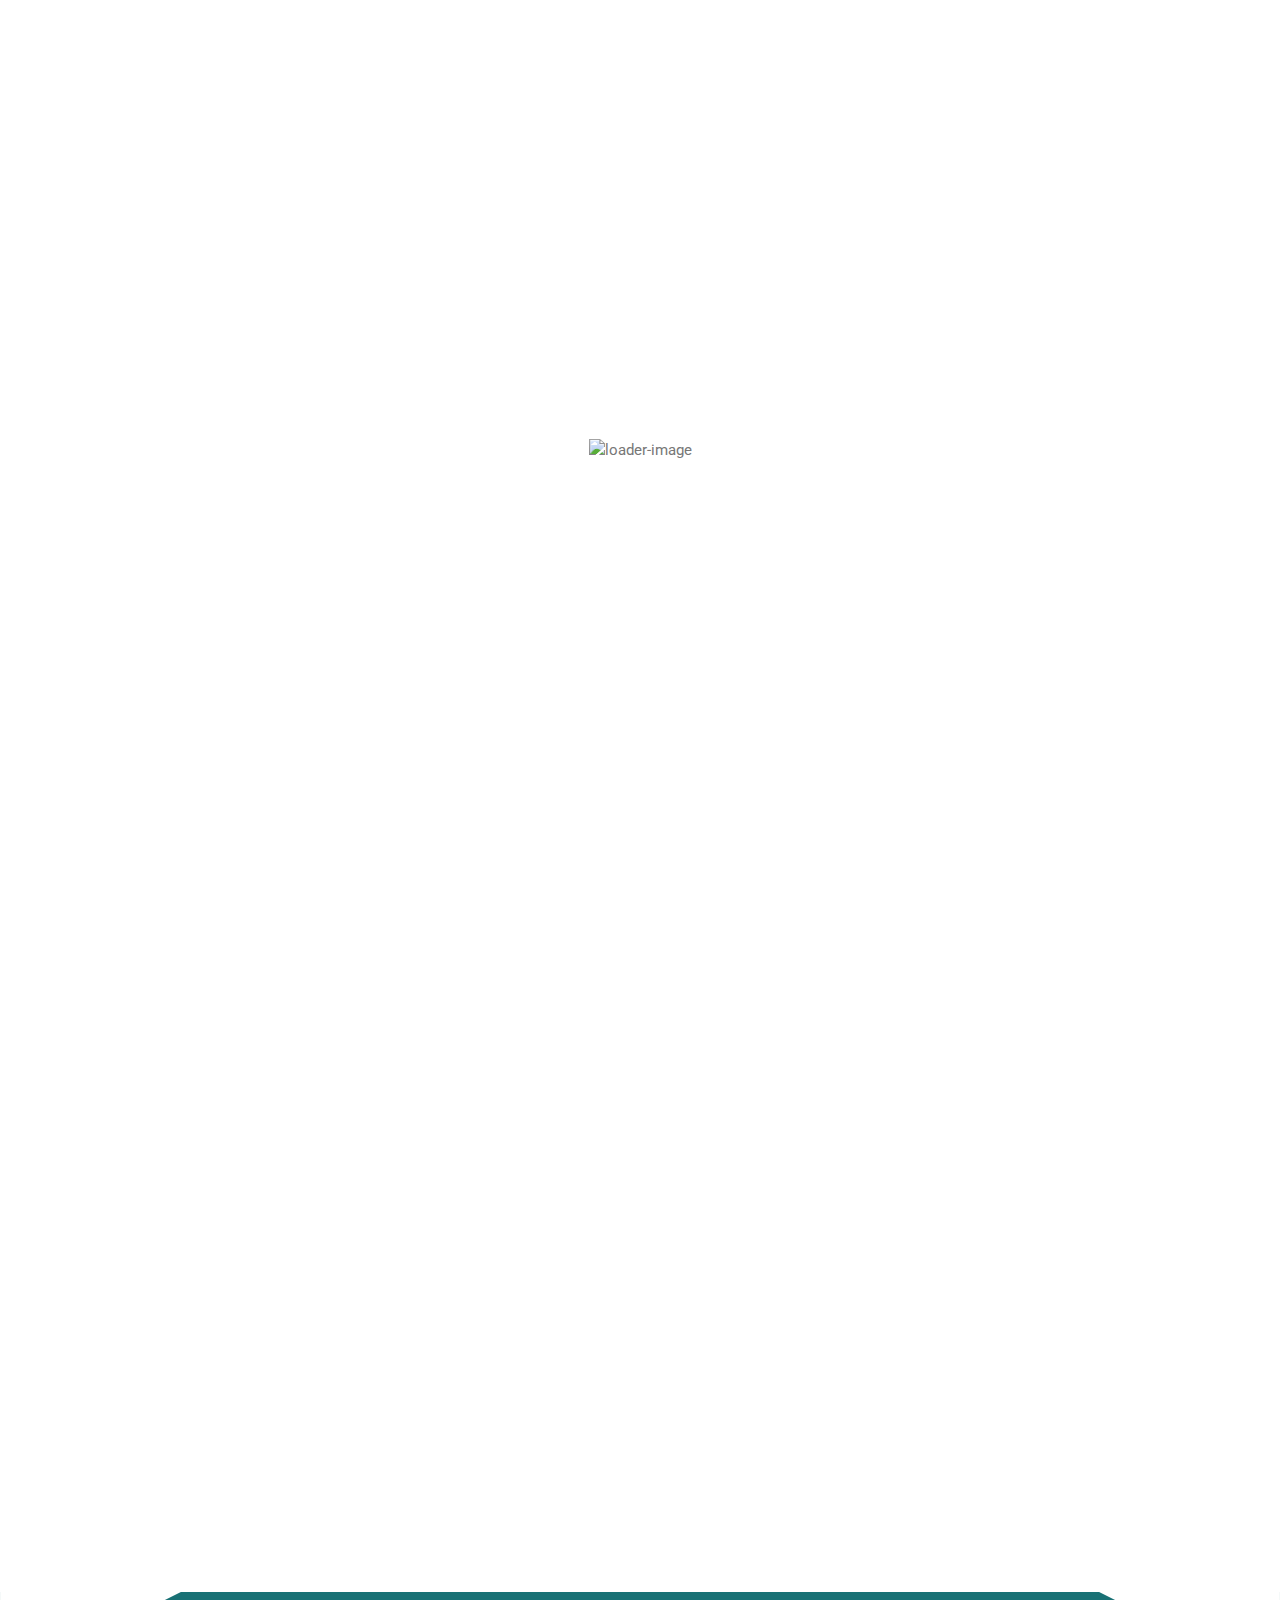
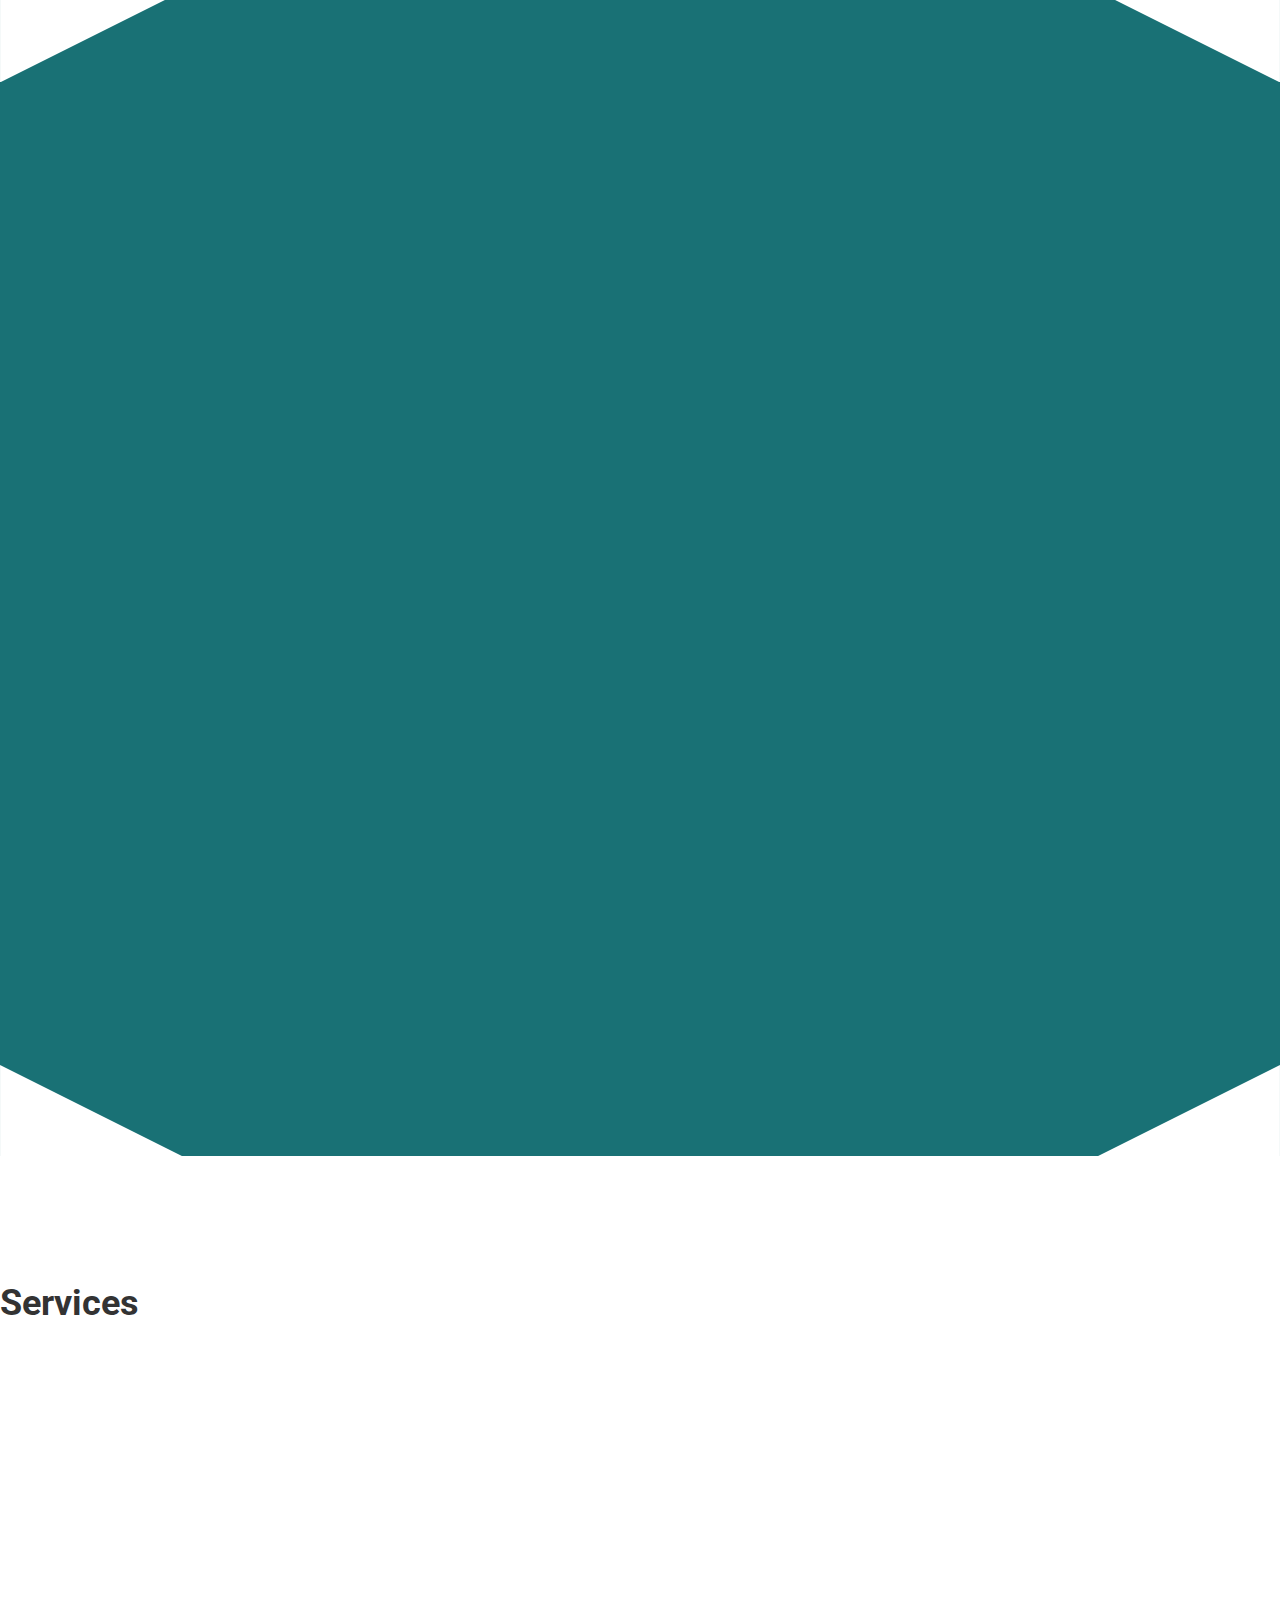
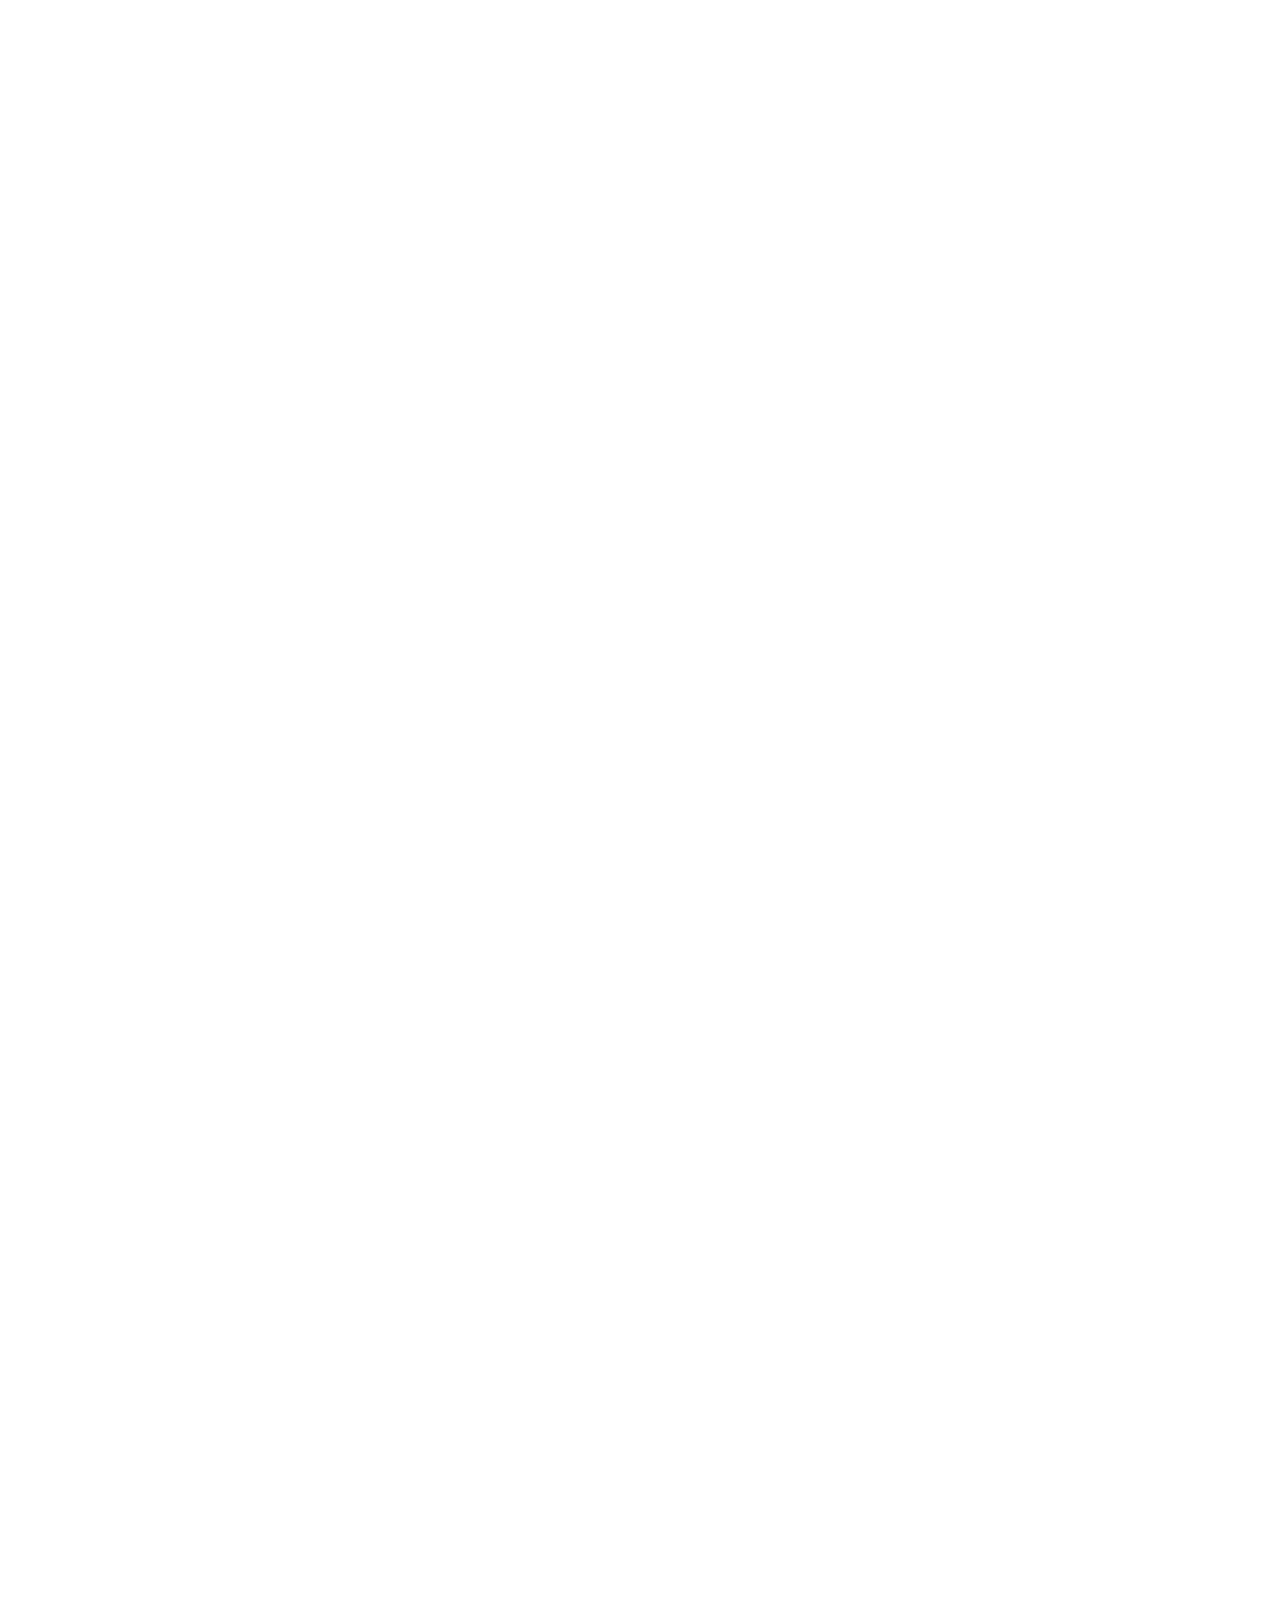
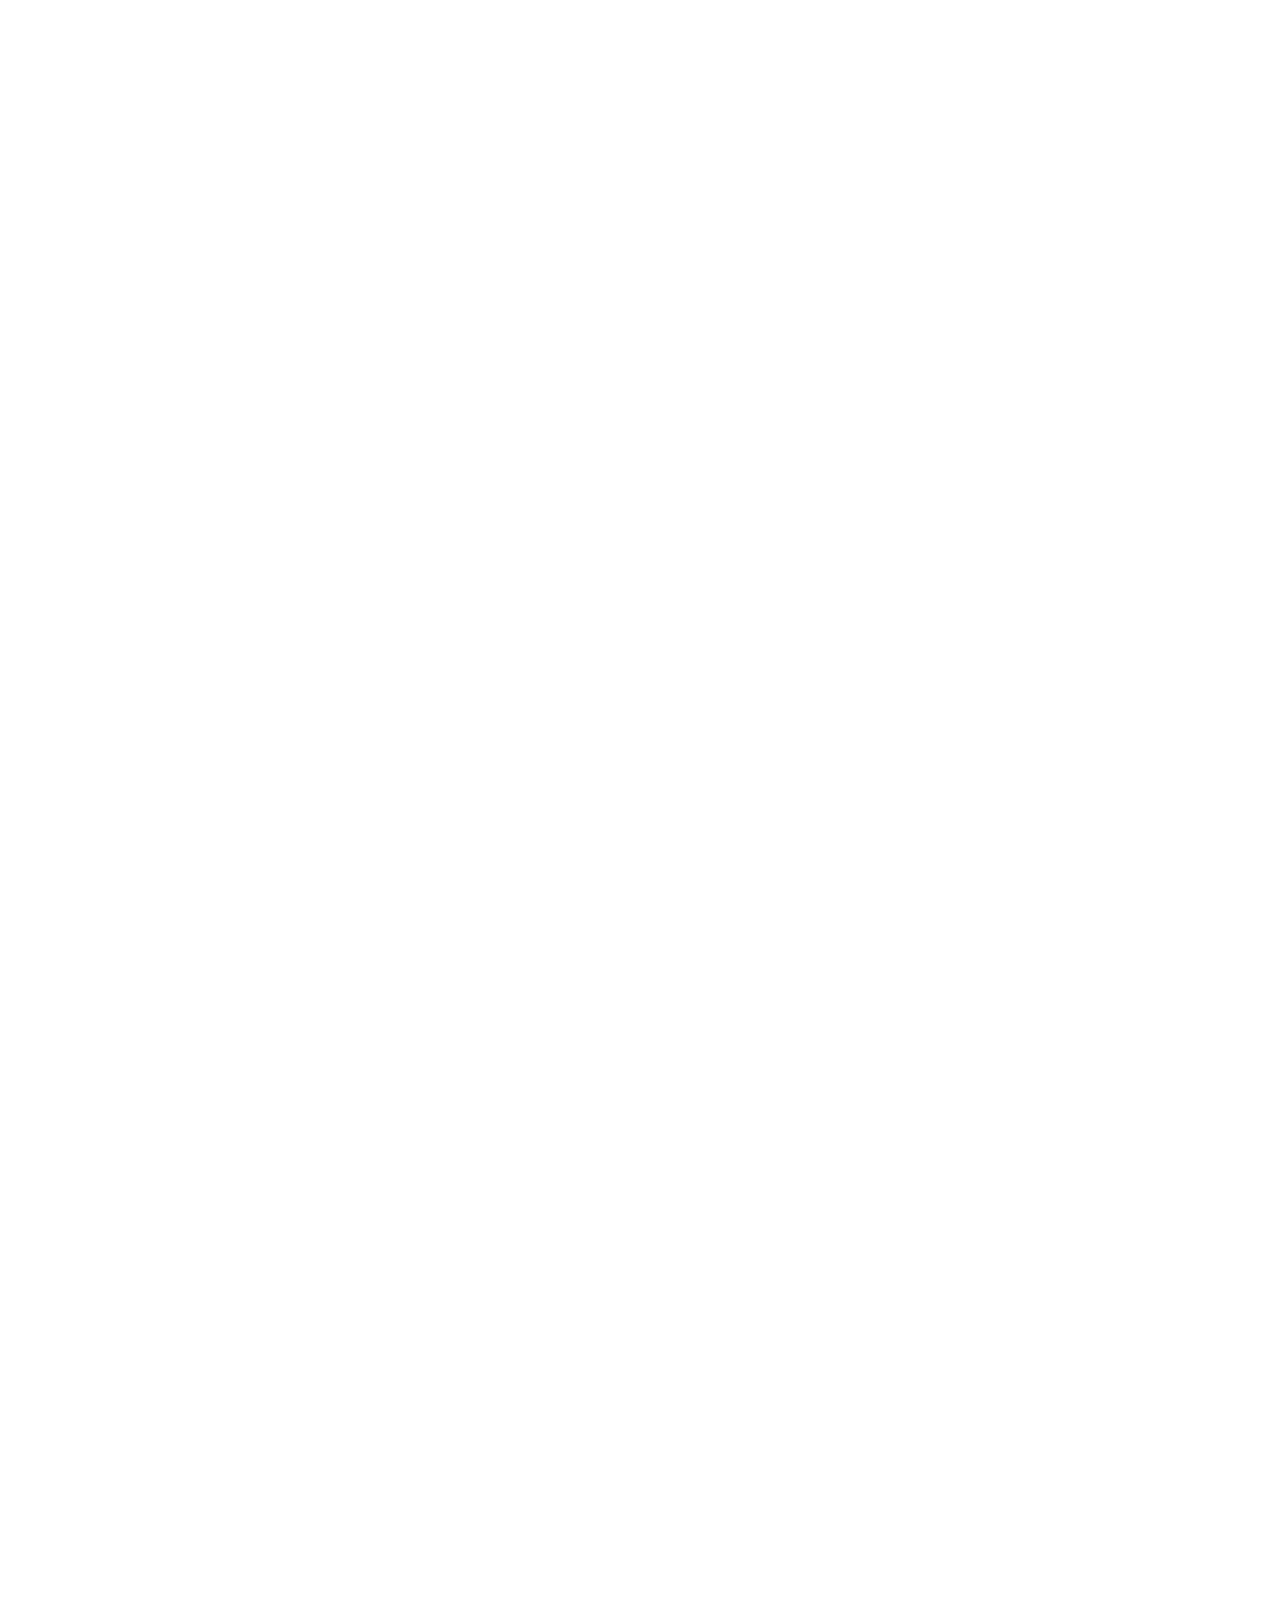
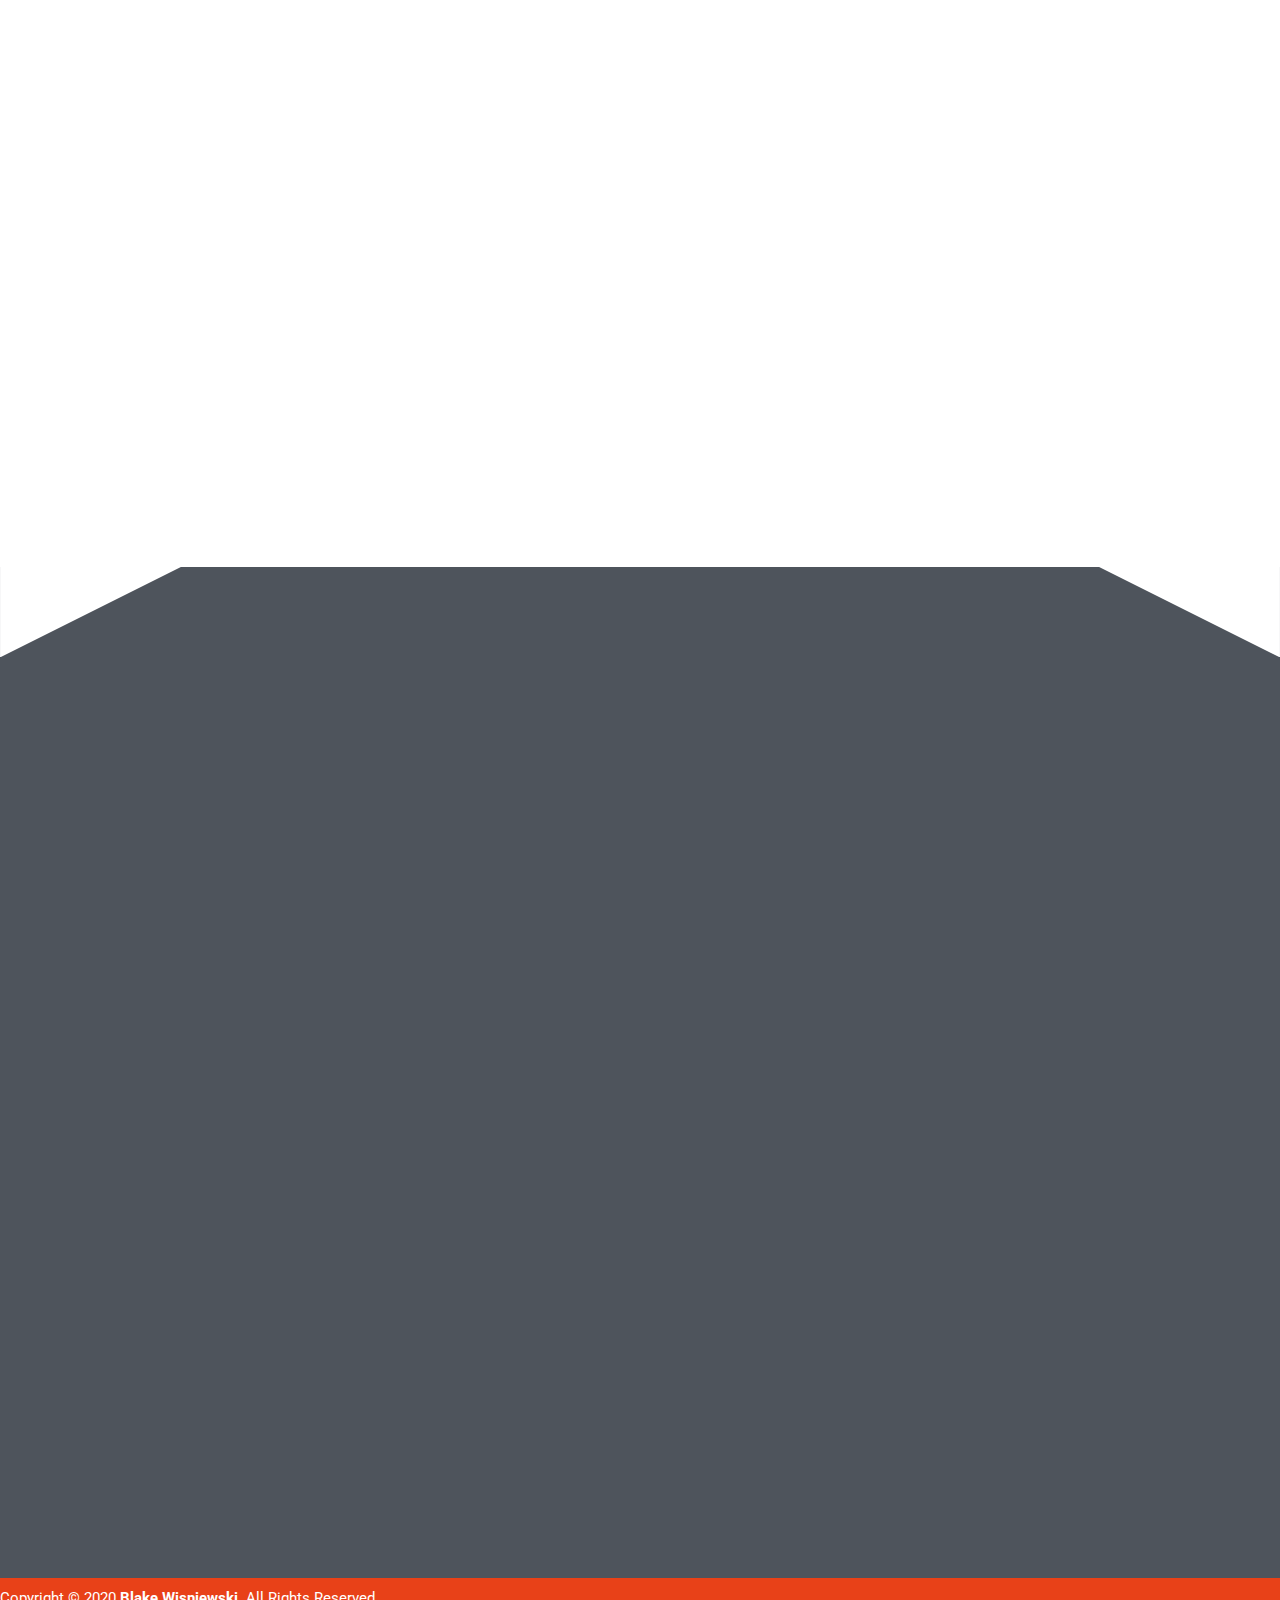
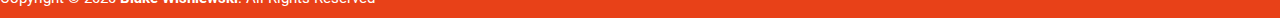
==== index.html @ ac32eb5a "made changes to portfolio and contact section" ====
<!DOCTYPE html>
<html lang="en">
<head>
	<meta charset="UTF-8">
	<meta name="viewport" content="width=device-width, initial-scale=1.0">
	<title>Blake Wisniewski Portfolio</title>

	<!-- additional css file links -->
	<link rel="stylesheet" type="text/css" href="css/bootstrap.min.css">
	<link href="https://fonts.googleapis.com/css?family=Roboto:400,400i,700" rel="stylesheet"> 
	<link rel="stylesheet" type="text/css" href="css/font-awesome.min.css">
	<link rel="stylesheet" type="text/css" href="css/owl.carousel.min.css">
	<link rel="stylesheet" type="text/css" href="css/animate.css">
	<link rel="stylesheet" type="text/css" href="style.css">
	<link rel="stylesheet" type="text/css" href="css/responsive.css">
	<script type="text/javascript" src="js/respond.js"></script>
</head>
<body>

<div class="loader">
	<img src="img/loader.gif" alt="loader-image">
</div>

<header id="header">
	<div class="container">
		<div class="row">
			<nav class="navbar navbar-expand-lg full-width">
				<a class="navbar-brand animation" href="#" data-animation="fadeInLeft">Blake Wisniewski</a>
				<button type="button" class="navbar-toggler" data-toggle="collapse" data-target="#menu" aria-controls="menu" aria-expanded="false" aria-label="ToggleNavigation">
					<span class="navbar-toggler-icon"></span>
				</button>
				<div class="collapse navbar-collapse" id="menu">
					<ul class="navbar-nav ml-auto animation" data-animation="fadeInRight">
						<li class="nav-item active"><a href="#main" class="nav-link">Home</a></li>
						<li class="nav-item"><a href="#about" class="nav-link">About</a></li>
						
						<li class="nav-item"><a href="#services" class="nav-link">Services</a></li>
						<li class="nav-item"><a href="#portfolio" class="nav-link">Projects</a></li>
						<li class="nav-item"><a href="#testimonials" class="nav-link">Testimonials</a></li>						
						<li class="nav-item"><a href="#contact" class="nav-link">Contact</a></li>
					</ul>
				</div>
				
			</nav>
		</div>
	</div>
</header>

<section class="main d-flex justify-content-center" id="main">


	<div id="myparticles"></div>

	<div class="main-content align-self-center">
		<div class="welcome">Blake Wisniewski</div>
		<div class="type">Software Engineer<span class="mytext"></span></div>
		<div class="social-icons" style="font-size: 1.3rem;">
			<a href="https://github.com/WisniewskiBlake"><i class="fa fa-github"></i></a>
			<a href="https://www.youtube.com/channel/UCcZW8bGVTz_KKgb-K15yg3g"><i class="fa fa-youtube"></i></a>			
			<a href="https://www.linkedin.com/in/blake-wisniewski/"><i class="fa fa-linkedin"></i></a>
			<a href="https://twitter.com/CodeWizard3"><i class="fa fa-twitter"></i></a>
			
		</div>

		<a class="cta cta-portfolio" href="#portfolio">Projects</a>
		<a class="cta cta-contact" href="#contact">Contact</a>
	</div>

	<svg viewBox="0 0 1400 100" class="svg-bottom">
		<polygon points="0,0 200,100 1200,100 1400,0 1400,100 0,100 0,0" style="fill:white";>
	</svg>
	
</section>


<!-- about section -->
<section class="section-padding about" id="about">
	<div class="container">
		<div class="row">
			<div class="col-md-5">
				<img src="img/proPic.jpg" class="img-fluid animation" alt="about image" data-animation="zoomIn">
			</div>
			<div class="col-md-7 animation" data-animation="fadeInRight">
				<h3>About Me</h3>
				<h5>Software Engineering</h5>
				<p>I am both a self-taught and formally schooled programmer, with a wide array of experience including multi-platform mobile development, 
					software architecture and design, machine learning, and web development.
				</p>
				<p>As a tenacious and self-taught programmer, I use continuous iteration to produce results quickly and improve my product effectively. 
					My track record has proven I an adept and passionate learner
					, as well as a talented engineer with a drive to succeed.</p>
				<p>I have contributed to open source projects, worked on Agile engineering teams, and always stay attuned to the newest frameworks.</p>
				<div class="about-social-icons" style="font-size: 1.3rem;">
					<a href="https://github.com/WisniewskiBlake"><i class="fa fa-github"></i></a>
					<a href="https://www.youtube.com/channel/UCcZW8bGVTz_KKgb-K15yg3g"><i class="fa fa-youtube"></i></a>			
					<a href="https://www.linkedin.com/in/blake-wisniewski/"><i class="fa fa-linkedin"></i></a>
					<a href="https://twitter.com/CodeWizard3"><i class="fa fa-twitter"></i></a>
				</div>

				<a class="about-contact" href="#contact">Contact Me</a>
			</div>
		</div>
	</div>
	
</section>

<!-- exp-skills -->

<section class="section-padding exp-skills" id="skills">

		<svg viewBox="0 0 1400 100" class="svg-top">
			<polygon points="0,100 200,0 1200,0 1400,100 1400,0 0,0 0,100" style="fill:white";>
		</svg>

		<div class="container">
			<div class="row">
				<div class="col-md-4 education animation" data-animation="fadeInLeft">
					<div class="section-header">
						<h3>Education</h3>
					</div>
					
					<ul>
						<li>
							<h5>Bachelor Of Science - Computer Science</h5>
							<div><strong>Saginaw Valley State University - May 2020</strong></div>
						</li>
					</ul>
				</div>

				<div class="col-md-4 experience animation" data-animation="fadeInLeft">
					<div class="section-header">
						<h3>Experience</h3>
					</div>
					<ul>
						<li>
							<h5>Software Engineer Intern</h5>
							<h6><em>2018-2019</em></h6>
							<div><strong>Caravan Facilities Management</strong></div>
						</li>

						<li>
							<h5>Graduate Teaching Assistant</h5>
							<h6><em>Fall 2018</em></h6>
							<div><strong>Saginaw Valley State University</strong></div>
						</li>
					</ul>
				</div>

				<div class="col-md-4 skills animation" data-animation="fadeInLeft">
					<div class="section-header">
						<h3>Skills</h3>
					</div>
					<ul>
						<li>
							<h6>JavaScript</h6>
							<div class="progress-content">
								<div class="skill-progress" data-progress="90">
								</div>
							</div>
						</li>

						<li>
							<h6>Java</h6>
							<div class="progress-content">
								<div class="skill-progress" data-progress="95">
								</div>
							</div>
						</li>
						<li>
							<h6>PHP/MySQL</h6>
							<div class="progress-content">
								<div class="skill-progress" data-progress="85">
								</div>
							</div>
						</li>

						<li>
							<h6>Python</h6>
							<div class="progress-content">
								<div class="skill-progress" data-progress="90">
								</div>
							</div>
						</li>

						

						<li>
							<h6>C++</h6>
							<div class="progress-content">
								<div class="skill-progress" data-progress="85">
								</div>
							</div>
						</li>



					</ul>
				</div>


			</div>
		</div>

		<svg viewBox="0 0 1400 100" class="svg-bottom">
			<polygon points="0,0 200,100 1200,100 1400,0 1400,100 0,100 0,0" style="fill:white";>
		</svg>
	
</section>

<!-- services section -->

<section class="services section-padding" id="services">

	<div class="container">
		<div class="row">
			<div class="section-header text-center full-width">
				<h3>Services</h3>
			</div>
		</div>
		<div class="services-content">
			<div class="row animation" data-animation="fadeInLeft">
				<div class="col-lg-4 text-center">
					<div class="service-single">
						<div class="icon-container d-flex justify-content-center">
							<h5 class="service-icon"><i class="fa fa-laptop"></i></h5>
						</div>
						<h5 class="service-name">Full Stack Development</h5>
						<p class="service-description">Full stack development is at the forefront of my professional and 
							personal experience. I have full stack developed many Android, iOS, and web applications. Architecting and designing both the 
							front and back end of applications is a challenge, and that is what draws me in.</p>
					</div>
				</div>

				<div class="col-lg-4 text-center">
					<div class="service-single">
						<div class="icon-container d-flex justify-content-center">
							<h5 class="service-icon"><i class="fa fa-list-ul"></i></h5>
						</div>
						<h5 class="service-name">Architectural Design</h5>
						<p class="service-description">Software architecture is my favorite part of programming. I thrive at logical planning and software design.
							I have personally architected professional software and all of my personal projects. This includes generating use cases, 
							creating diagrams, and implementing architectural patterns.
						</p>
					</div>
				</div>

				<div class="col-lg-4 text-center">
					<div class="service-single">
						<div class="icon-container d-flex justify-content-center">
							<h5 class="service-icon"><i class="fa fa-line-chart"></i></h5>
						</div>
						<h5 class="service-name">Machine Learning</h5>
						<p class="service-description">An extensive part of my experience with Python directly deals with writing machine 
							learning algorithms. As such, I am confident deploying A.I. into any application that can use it. Detailed in Projects, 
							I have built CNNs, ANNs, RNNs, a Boltzmann Machine, and Auto Encoder.</p>
					</div>
				</div>
			</div>

			<div class="row animation" data-animation="fadeInRight">
				<div class="col-lg-4 text-center">
					<div class="service-single">
						<div class="icon-container d-flex justify-content-center">
							<h5 class="service-icon"><i class="fa fa-briefcase"></i></h5>
						</div>
						<h5 class="service-name">Web Development</h5>
						<p class="service-description">Through personal projects, class work, and professional experience, I have garnered a great amount of web development 
							experience. Largely using JavaScript and Python, I have designed and developed 5+ websites and web applications that are both
							 scalable, clean, and maintainable.
						</p>
					</div>
				</div>

				<div class="col-lg-4 text-center">
					<div class="service-single">
						<div class="icon-container d-flex justify-content-center">
							<h5 class="service-icon"><i class="fa fa-cogs"></i></h5>
						</div>
						<h5 class="service-name">Agile</h5>
						<p class="service-description">I've taken part in the development of two large scale applications (E-Commerce App
							/ Environment Website), 
							which pivoted on Agile and Scrum respectively. These apps were engineered by myself and teams of 5+ people working together,
							creating maintainable, clean, and scalable software. 
						</p>
					</div>
				</div>

				<div class="col-lg-4 text-center">
					<div class="service-single">
						<div class="icon-container d-flex justify-content-center">
							<h5 class="service-icon"><i class="fa fa-leaf"></i></h5>
						</div>
						<h5 class="service-name">Mobile Development</h5>
						<p class="service-description">Designing and coding Android and iOS applications is my forte. This did not go unnoticed by 
							a professor of mine, and before I knew it, I was an assistant teacher in a graduate Mobile Computing course, as an undergraduate. I am 
							very much fluent in mobile development.
						</p>
					</div>
				</div>
			</div>
		</div>
	</div>
	
</section>

<!-- portfolio section -->
<section class="section-padding portfolio animation" id="portfolio" data-animation="fadeInUp">
	<svg viewBox="0 0 1400 100" class="svg-top">
		<polygon points="0,100 200,0 1200,0 1400,100 1400,0 0,0 0,100" style="fill:white";>
	</svg>
	<div class="container">
		<div class="row">
			<div class="section-header text-center full-width">
				<h3>Notable Projects</h3>
			</div>
		</div>
		<div class="row">
			<ul class="filter full-width text-center">
				<li data-filter="*" class="filter-active">All</li>
				<li data-filter=".web-dev">Web Development</li>
				<li data-filter=".mob-dev">Machine Learning</li>
				<li data-filter=".ml">Mobile Development</li>				
			</ul>
		</div>
		<div class="portfolio-container">
			<div class="row">
				<div class="portfolio-item col-md-3 web-dev firstpic">
					<div class="item-content text-center">
						<img src="img/portfolio/thisIsIt.png" class="img-fluid firstpic" alt="portfolio-image">
						<div class="img-overlay d-flex align-items-center">
							<div class="info full-width">
								<div class="description">Algo Visualizer - JavaScript</div>
								<div class="item-icon"><a href="https://wisniewskiblake.github.io/VisualizeAlgorithms/">Click Here For Site</a></div>
							</div>
						</div>
					</div>
				</div>

				<div class="portfolio-item col-md-3 mob-dev">
					<div class="item-content text-center">
						<img src="img/portfolio/ml9.png" class="img-fluid test" alt="portfolio-image">
						<div class="img-overlay d-flex align-items-center">
							<div class="info full-width">
								<div class="description">RNN - Python</div>
								<div class="item-icon"><a href="https://github.com/WisniewskiBlake/RecurrentNeuralNet">Click Here For Code</a></div>
							</div>
						</div>
					</div>
				</div>

				<div class="portfolio-item col-md-6 ml">
					<div class="item-content text-center">
						<img src="img/portfolio/mob6.jpg" class="img-fluid" alt="portfolio-image">
						<div class="img-overlay d-flex align-items-center">
							<div class="info full-width">
								<div class="description">Facebook App - Java/MySQL/PHP</div>
								<div class="item-icon"><a href="https://youtu.be/gmKgrlIyX9I">Click Here For Video</a></div>
							</div>
						</div>
					</div>
				</div>

				<div class="portfolio-item col-md-6 web-dev">
					<div class="item-content text-center">
						<img src="img/portfolio/TwitterBot.jpg" class="img-fluid" alt="portfolio-image">
						<div class="img-overlay d-flex align-items-center">
							<div class="info full-width">
								<div class="description">Twitter Bot - Python</div>
								<div class="item-icon"><a href="https://youtu.be/ewq-91-e2fw">Click Here For Video</a></div>
							</div>
						</div>
					</div>
				</div>

				<div class="portfolio-item col-md-3 mob-dev">
					<div class="item-content text-center">
						<img src="img/portfolio/ml3.png" class="img-fluid" alt="portfolio-image">
						<div class="img-overlay d-flex align-items-center">
							<div class="info full-width">
								<div class="description">CNN - Python</div>
								<div class="item-icon"><a href="https://github.com/WisniewskiBlake/ConvulutionalNeuralNet">Click Here For Code</a></div>
							</div>
						</div>
					</div>
				</div>

				<div class="portfolio-item col-md-3 web-dev">
					<div class="item-content text-center">
						<img src="img/portfolio/web3.png" class="img-fluid" alt="portfolio-image">
						<div class="img-overlay d-flex align-items-center">
							<div class="info full-width">
								<div class="description">Bubble Sort - JavaScript</div>
								<div class="item-icon"><a href="https://wisniewskiblake.github.io/VisualizeAlgorithms/">Click Here For Site</a></div>
							</div>
						</div>
					</div>
				</div>

				<div class="portfolio-item col-md-6 ml">
					<div class="item-content text-center">
						<img src="img/portfolio/SnapchatApp.jpg" class="img-fluid" alt="portfolio-image">
						<div class="img-overlay d-flex align-items-center">
							<div class="info full-width">
								<div class="description">Snapchat App - Java</div>
								<div class="item-icon"><a href="https://youtu.be/3Zu9Bd2Pwg4">Click Here For Video</a></div>
							</div>
						</div>
					</div>
				</div>

				<div class="portfolio-item col-md-3 ml">
					<div class="item-content text-center">
						<img src="img/portfolio/rentIt.png" class="img-fluid" alt="portfolio-image">
						<div class="img-overlay d-flex align-items-center">
							<div class="info full-width">
								<div class="description">Rent It(Team Based) - Java/Agile</div>
								<div class="item-icon"><a href="https://github.com/WisniewskiBlake/RentIt">Click Here For Code</a></div>
							</div>
						</div>
					</div>
				</div>

				<div class="portfolio-item col-md-3 ml">
					<div class="item-content text-center">
						<img src="img/portfolio/ARVideo.jpg" class="img-fluid" alt="portfolio-image">
						<div class="img-overlay d-flex align-items-center">
							<div class="info full-width">
								<div class="description">Floating Video - Java</div>
								<div class="item-icon"><a href="https://youtu.be/mDUbccdeWik">Click Here For Video</a></div>
							</div>
						</div>
					</div>
				</div>

				<div class="portfolio-item col-md-3 mob-dev">
					<div class="item-content text-center">
						<img src="img/portfolio/ml6.png" class="img-fluid" alt="portfolio-image">
						<div class="img-overlay d-flex align-items-center">
							<div class="info full-width">
								<div class="description">ANN - Python</div>
								<div class="item-icon"><a href="https://github.com/WisniewskiBlake/ArtificialNeuralNet">Click Here For Code</a></div>
							</div>
						</div>
					</div>
				</div>

				<div class="portfolio-item col-md-3 ml web-dev">
					<div class="item-content text-center">
						<img src="img/portfolio/SoftwarePatterns.jpg" class="img-fluid" alt="portfolio-image">
						<div class="img-overlay d-flex align-items-center">
							<div class="info full-width">
								<div class="description">Design Patterns - YouTube</div>
								<div class="item-icon"><a href="https://youtu.be/ZTmdHuyXhKg">Click Here For Video</a></div>
							</div>
						</div>
					</div>
				</div>
				
				<div class="portfolio-item col-md-3 web-dev firstpic">
					<div class="item-content text-center">
						<img src="img/portfolio/web5.png" class="img-fluid firstpic" alt="portfolio-image">
						<div class="img-overlay d-flex align-items-center">
							<div class="info full-width">
								<div class="description">Quick Sort - JavaScript</div>
								<div class="item-icon"><a href="https://wisniewskiblake.github.io/VisualizeAlgorithms/">Click Here For Site</a></div>
							</div>
						</div>
					</div>
				</div>

				<div class="portfolio-item col-md-3 ml">
					<div class="item-content text-center">
						<img src="img/portfolio/SECONDPIC4.png" class="img-fluid test" alt="portfolio-image">
						<div class="img-overlay d-flex align-items-center">
							<div class="info full-width">
								<div class="description">Facebook App - Java/PHP/MySQL</div>
								<div class="item-icon"><a href="https://youtu.be/gmKgrlIyX9I">Click Here For Video</a></div>
							</div>
						</div>
					</div>
				</div>

				<div class="portfolio-item col-md-6 web-dev">
					<div class="item-content text-center">
						<img src="img/portfolio/ResumeProject.jpg" class="img-fluid" alt="portfolio-image">
						<div class="img-overlay d-flex align-items-center">
							<div class="info full-width">
								<div class="description">Breadth First Search Visual - JavaScript</div>
								<div class="item-icon"><a href="https://youtu.be/8o4ng90Uqso">Click Here For Video</a></div>
							</div>
						</div>
					</div>
				</div>

				<div class="portfolio-item col-md-6 web-dev">
					<div class="item-content text-center">
						<img src="img/portfolio/web2.png" class="img-fluid" alt="portfolio-image">
						<div class="img-overlay d-flex align-items-center">
							<div class="info full-width">
								<div class="description">Dijkstra's Algorithm - JavaScript</div>
								<div class="item-icon"><a href="https://wisniewskiblake.github.io/VisualizeAlgorithms/">Click Here For Site</a></div>
							</div>
						</div>
					</div>
				</div>

				<div class="portfolio-item col-md-3 mob-dev">
					<div class="item-content text-center">
						<img src="img/portfolio/ml8.png" class="img-fluid" alt="portfolio-image">
						<div class="img-overlay d-flex align-items-center">
							<div class="info full-width">
								<div class="description">Boltzmann - Python</div>
								<div class="item-icon"><a href="https://youtu.be/gmKgrlIyX9I">Click Here For Code</a></div>
							</div>
						</div>
					</div>
				</div>			

			</div>
		</div>
	</div>

	<svg viewBox="0 0 1400 100" class="svg-bottom">
			<polygon points="0,0 200,100 1200,100 1400,0 1400,100 0,100 0,0" style="fill:white";>
	</svg>
	
</section>

<!-- testimonial section -->

<section class="testimonials d-flex section-padding text-center animation" id="testimonials" data-animation="zoomIn">
	<svg viewBox="0 0 1400 100" class="svg-top">
		<polygon points="0,100 200,0 1200,0 1400,100 1400,0 0,0 0,100" style="fill:white";>
	</svg>

	<div class="container">
		<div class="row">

			<div class="section-header full-width">
				<h3>Testimonials</h3>
				<div class="quote">
					<i class="fa fa-quote-right"></i>
				</div>
			</div>
		</div>

		<div class="row">

			<div class="testimonial-container owl-carousel">
				<div class="testimonial-item">
					<div class="testimonial-item-content">
						<div class="testi-img">
							<img src="img/testi/corser.jpg" alt="testi image">
						</div>
						<div class="testi-name">George Corser</div>
						<div class="position">Computer Science Professor - Saginaw Valley State University</div>
						<p class="testimonial-content">"Blake is one of the most talented and driven programmers I have taught in my whole teaching career. He goes above and beyond in class, and is always working on multiple side projects that are way above the curriculum." </p>
					</div>
				</div>

				<div class="testimonial-item">
					<div class="testimonial-item-content">
						<div class="testi-img">
							<img src="img/testi/poonam.jpg" alt="testi image">
						</div>
						<div class="testi-name">Poonam Dharam</div>
						<div class="position">Computer Science Professor - Saginaw Valley State University</div>
						<p class="testimonial-content">"Blake is an outstanding student and individual. I have had the pleasure of teaching him in two classes. In both classes he maintained perfect attendance, participated in every class, and took time to help other students. Not to mention had the highest grade." </p>
					</div>
				</div>

				<div class="testimonial-item">
					<div class="testimonial-item-content">
						<div class="testi-img">
							<img src="img/testi/shoun.jpg" alt="testi image">
						</div>
						<div class="testi-name">Shoun Walle</div>
						<div class="position">Head Of Quality - CaravanFM</div>
						<p class="testimonial-content">"Blake is an extremely hard working individual who sets goals in a time constraint and delivers like clockwork. He is a very talented programmer and it was a pleasure being his supervisor."</p>
					</div>
				</div>
			</div>
		</div>
	</div>

	<svg viewBox="0 0 1400 100" class="svg-bottom">
			<polygon points="0,0 200,100 1200,100 1400,0 1400,100 0,100 0,0" style="fill:white";>
	</svg>
	
</section>

<!-- blog section -->



<!-- contact -->

<section class="section-padding contact" id="contact" >

	<svg viewBox="0 0 1400 100" class="svg-top">
		<polygon points="0,100 200,0 1200,0 1400,100 1400,0 0,0 0,100" style="fill:white";>
	</svg>

	<div class="container">
		<div class="section-header full-width text-center">
			<div class="row">

				<div class="col-md-12">
					<h3>Contact</h3>
				</div>
			</div>
		</div>

		
		<div class="contact-top text-center animation" data-animation="fadeInLeft">
			<div class="row">
				<div class="col-md-4">
					<div class="contact-location"><i class="fa fa-location-arrow"></i> Address</div>
					<p>Saginaw, MI 48603</p>
				</div>

				<div class="col-md-4">
					<div class="contact-email"><i class="fa fa-envelope"></i> Email</div>
					<p>wisniewski.blake@gmail.com</p>
				</div>

				<div class="col-md-4">
					<div class="contact-phone"><i class="fa fa-phone"></i> Phone</div>
					<p>+989-798-1908</p>
				</div>
			</div>
		</div>

		
		<div class="contact-form animation" data-animation="zoomIn">
			<div class="row">
				<div class="col-md-6">
					<input type="text" id="name" name="name" placeholder="Enter Name">
				</div>
				<div class="col-md-6">
					<input type="email" id="email" name="email" placeholder="Enter Email">
				</div>
			</div>

			<div class="row">
				<div class="col-md-12 text-center">
					<textarea id="message" name="message" rows="10" placeholder="Enter Message"></textarea>
					<input type="submit" class="" id="submit" value="Submit">
				</div>
			</div>
		</div>

		
	</div>
	
</section>

<footer class="text-center">
	<div>Copyright &copy; 2020 <strong>Blake Wisniewski</strong>. All Rights Reserved</div>
</footer>

<!-- js links -->
<script type="text/javascript" src="js/jquery.min.js"></script>
<script type="text/javascript" src="js/bootstrap.min.js"></script>
<script type="text/javascript" src="js/particles.min.js"></script>
<script type="text/javascript" src="js/myparticles.js"></script>
<script src="https://cdn.jsdelivr.net/npm/typed.js@2.0.9"></script>
<script type="text/javascript" src="js/jquery.waypoints.min.js"></script>
<script type="text/javascript" src="js/isotope.js"></script>
<script type="text/javascript" src="js/owl.carousel.min.js"></script>
<script type="text/javascript" src="js/jquery.nav.js"></script>
<script type="text/javascript" src="js/main.js"></script>

</body>
</html>
---- style.css ----
/*** reset css ****/

*
{
	margin:0;
	padding:0;
	box-sizing:border-box;
	transition: all 0.3s ease;
	-webkit-transition: all 0.3s ease;
	-moz-transition: all 0.3s ease;
	-o-transition: all 0.3s ease;
}

body
{
	font-family: 'Roboto', sans-serif;
	font-size: 15px;
	color: #777;
	line-height: 1.5;
}

.loader
{
	position: fixed;
	width: 100%;
	height: 100%;
	top: 0;
	left: 0;
	z-index: 1000;
	background-color: #fff;
	display: flex;
	align-items:center;
	justify-content:center;
}

.animation
{
	opacity: 0;
}

.animated {
    -webkit-animation-duration: 2s;
    animation-duration: 2s;
    }

p
{
	line-height: 2;
}

a:hover
{
	text-decoration: none;
}

h3
{
	//color: #333;
	font-size: 36px;
	//font-weight: bold;
}

h5
{
	//color: #333;
	font-size: 22px;
	//font-weight: bold;
}

h1,h2,h3,h4,h5,h6
{
	font-weight: bold;
	color: #333;
}

.section-padding
{
	padding: 120px 0;
}

.full-width
{
	width: 100%;
}

.primary
{
	color: #e84118;
}

a, a:hover
{
	color: #fff;
}

.svg-bottom
{
	position: absolute;
	width: 100%;
	bottom: -1px;
	left: 0;
	z-index: 2;
}

.svg-top
{
	position: absolute;
	width: 100%;
	top: -1px;
	left: 0;
	z-index: 2;
}

.overlay
{
	background-color: rgba(0,0,0,0.8);
}

/*** header styles ***/

header
{
	//background-color: #333;
	position: fixed;
	z-index: 100;
	width: 100%;
}

a.navbar-brand
{
	font-size: 22px;
	font-weight: bold;
}

.navbar
{
	padding: 25px 0;
}

nav a,nav a:hover
{
	color: #fff;
}

li.nav-item a.nav-link
{
	position: relative;
	display: inline-block;
}

li.nav-item a.nav-link::after
{
	position: absolute;
	left: 0;
	bottom: -5px;
	width: 0%;
	height: 2px;
	background-color: #fff;
	content: '';
	transition:all 0.5s ease;
	-webkit-transition: all 0.5s ease;
	-moz-transition: all 0.5s ease;
	-o-transition: all 0.5s ease;
}

li.nav-item.active a.nav-link::after
{
	width: 100%;
}

li.nav-item a.nav-link:hover::after
{
	width: 100%;
}

.navbar-expand-lg .navbar-nav .nav-link
{
	padding: 0;
}

li.nav-item
{
	margin: 0 15px;
}

li.nav-item:last-child
{
	margin-right: 0;
}

.navbar-toggler-icon {
  background-image: url("data:image/svg+xml;charset=utf8,%3Csvg viewBox='0 0 30 30' xmlns='http://www.w3.org/2000/svg'%3E%3Cpath stroke='rgba(255, 255, 255, 1)' stroke-width='2' stroke-linecap='round' stroke-miterlimit='10' d='M4 7h22M4 15h22M4 23h22'/%3E%3C/svg%3E");
}

button:focus
{
	outline: none;
}


/*** main css styles ***/

.main
{
	width: 100%;
	height: 100vh;
	background:url(img/3.jpg);
	background-repeat: no-repeat;
	background-size: cover;
	background-attachment: fixed;
	color: #fff;
	text-align: center;
	position: relative;
}

.main::before
{
	position: absolute;
	content: '';
	top: 0;
	left: 0;
	width: 100%;
	height: 100%;
	background-color: rgba(0,0,0,0.7);
}

.main-content
{
	z-index: 1;
}

.main-content .welcome
{
	
	font-size: 70px;
}

.main-content .type
{
	font-size: 27px;
	margin-top: 9px;
}

.main-content .social-icons
{
	margin-top: 25px;
}

.main-content .social-icons a
{
	padding: 0 10px;
	color: #fff;
}

.main-content .social-icons a:hover
{
	color: #fff;
}

.cta
{
	margin-left: 15px;
	margin-right: 15px;
	padding: 10px 60px;
	font-size: 15px;
	font-weight: bold;
	display: inline-block;
	margin-top: 42px;
	position: relative;
	overflow: hidden;
	transition:all 0.5s ease;
	-webkit-transition: all 0.5s ease;
	-moz-transition: all 0.5s ease;
	-o-transition: all 0.5s ease;
}

.cta-portfolio
{
	background-color: #e84118;
	border: 1px solid #e84118;
}

.cta-portfolio::before
{
	position: absolute;
	left: 0;
	top: 0;
	width: 100%;
	height: 100%;
	background-color: #e84118;
	content:'';
	z-index: -1;
	transition:all 0.5s ease;
	-webkit-transition: all 0.5s ease;
	-moz-transition: all 0.5s ease;
	-o-transition: all 0.5s ease;
}

.cta-portfolio:hover
{
	border-color: #fff;
}

.cta-portfolio:hover::before
{
	left: 100%;
}

.cta-contact
{
	border: 1px solid #fff;
}

.cta-contact::after
{
	position: absolute;
	width: 100%;
	height: 100%;
	top: 0;
	left: -100%;
	content: '';
	background-color: #e84118;
	transition:all 0.5s ease;
	-webkit-transition: all 0.5s ease;
	-moz-transition: all 0.5s ease;
	-o-transition: all 0.5s ease;
	z-index: -1;
}

.cta-contact:hover::after
{
	left: 0;
}

.cta-contact:hover
{
	border-color: #e84118;
}



canvas
{
	display: block;
}


#myparticles
{
	width: 100%;
	height: 100%;
	position: absolute;
	top: 0;
	left: 0;
	//background-color: rgba(0,0,0,0,7);
}

/* .type .mytext
{
	font-weight: bold;
} */

/** about styles **/


/** TAKE OUT HEIGHT ONCE WE GET GOOD PIC **/
.about img
{
	
	width: 100%;
}

.about h3
{
	margin-bottom: 15px;
}
.about h5
{
	margin-bottom: 20px;
}

.about-social-icons
{
	margin-top: 35px;
}

.about-social-icons a
{
	color: #333;
	margin:0 10px;
}

.about-contact
{
	padding: 10px 60px;
	font-size: 15px;
	font-weight: bold;
	display: inline-block;
	color: #333;
	border: 1px solid #333;
	margin-top: 40px;
	position: relative;
	overflow: hidden;
}

.about-contact::after
{
	position: absolute;
	width: 100%;
	height: 100%;
	top: 0;
	left: -100%;
	content: '';
	background-color: #333;
	transition:all 0.5s ease;
	-webkit-transition: all 0.5s ease;
	-moz-transition: all 0.5s ease;
	-o-transition: all 0.5s ease;
	z-index: -1;
}

.about-contact:hover::after
{
	left: 0;
}

/** exp-skills styles **/

.exp-skills
{
	background:url(img/about-bg.jpg);
	background-repeat: no-repeat;
	background-size: cover;
	background-attachment: fixed;
	position: relative;
	color: #ddd;
}

.exp-skills::before
{
	position: absolute;
	content: '';
	width: 100%;
	height: 100%;
	top: 0;
	left: 0;
	background-color: rgba(0,98,102,0.9);
}

.exp-skills .section-header
{
	width: 100%;
	position: relative;
}

.exp-skills .section-header::before
{
	position: absolute;
	content: '';
	width: 100%;
	height: 2px;
	left: 0;
	bottom: 3px;
	background-color: #fff;
}


.exp-skills h3,.exp-skills h5
{
	color: #fff;
}

.exp-skills h3
{
	position: relative;
	display: inline-block;
}

.exp-skills h3::before
{
	position: absolute;
	content: '';
	width: 100%;
	height: 5px;
	left: 0;
	bottom: -5px;
	background-color: #e84118;
}

.exp-skills h5
{
	margin-top: 30px;
}

.exp-skills ul
{
	list-style: none;
}

.exp-skills h6
{
	color: #ddd;
}


.skills h6
{
	margin:30px 0;
}
.progress-content
{
	width: 100%;
	height: 20px;
	background-color: rgba(0,0,0,0.7);
	border-radius:20px;
}

.skill-progress
{
	height: 100%;
	background-color: #e84118;
	width: 1%;
	border-radius: 20px;
	position: relative;
}

.skill-progress::before
{
	position: absolute;
	top: -40px;
	right: -7px;
	content: attr(data-progress);
	color: #333;
	background-color: #fff;
	padding: 1px 5px;
	font-size: 12px;
	border-radius: 10px;
}

.skill-progress::after
{
	position: absolute;
	content: '';
	width: 0;
	height: 0;
	top: -15px;
	right: 0px;
	border-right: 4px solid transparent;
	border-left: 4px solid transparent;
	border-top:6px solid #fff;
}


/*** service styles ***/

.services-content
{
	margin-top: 60px;
}

.service-single .service-name
{
	margin:30px 0;
}

.service-icon
{
	width: 60px;
	height: 60px;
	line-height: 60px;
	color: #fff;
	background-color: #333;
	border-radius: 50%;
}

.service-icon .fa
{
	transform:scale(1)rotateY(0deg);
	transition:all 0.5s ease;
}

.service-single
{
	border: 1px solid #ddd;
	padding: 30px;
	box-shadow: 0 0 10px rgba(0,0,0,0.2);
	transition: all 0.5s ease;
}

.services-content .row:nth-child(2)
{
	margin-top: 60px;
}
.service-single:hover
{
	background-color: #fafafa;
	//color: #ddd;
}

.service-single:hover h5
{
	//color: #fff;
}

.service-single:hover .service-icon
{
	//color: #333;
	//background-color: #fff;
}

.service-single:hover .fa
{
	transform:scale(1.3)rotateY(180deg);
}

/** portfolio styles **/

.portfolio
{
	background:url(img/portfolio/22.jpg);
	background-repeat: no-repeat;
	background-attachment: fixed;
	background-size: cover;
	position: relative;
}

.portfolio::before
{
	position: absolute;
	content: '';
	width: 100%;
	height: 100%;
	top: 0;
	left: 0;
	background-color: rgba(0, 65, 11, 0.774);
}

.portfolio h3
{
	font-size: 60px;
	color: #fff;
}

.portfolio-item
{
	margin: 5px 0;
	overflow: hidden;
}

/* changes background of all boxes and dimensions of border? */
.item-content
{	
	position: relative;
	border: 3px solid #fff;
	overflow: hidden;
	background-color: #333;
}

/* changes dimension of inner pictures for all */
.item-content img
{
	width: 100%;	
	transition: all 0.5s ease;
	transform:scale(1)rotate(0deg);
}

/* changes width of phone with profile in second pic */
.item-content img.test
{	
	width: 100%;	
	transition: all 0.5s ease;
	transform:scale(1)rotate(0deg);
}

/* changes dimensions of websites with profile in first pic */
.item-content img.firstpic
{	
	width: 200%;	
	transition: all 0.5s ease;
	transform:scale(1)rotate(0deg);
}



/* changes size of little picture borders */
.portfolio-item.col-md-3 img
{	
	height: 200px;
}


.portfolio-item.col-md-6 img
{
	width: 100%;
	height: 400px;
}

.img-overlay
{
	position: absolute;
	top: 5px;
	left: 5px;
	right: 5px;
	bottom: 5px;
	//background-color: #fff;
	//color: #333;
	content: '';
	overflow: hidden;
}

.img-overlay::before
{
	position: absolute;
	height: 50%;
	width: 100%;
	background-color: rgba(255,255,255,0.8);
	content: '';
	left: -110%;
	top: 0;
	transition:all 0.5s ease;
}

.img-overlay::after
{
	position: absolute;
	height: 50%;
	width: 100%;
	background-color: rgba(232,65,24,0.8);
	content: '';
	right: -110%;
	bottom: 0;
	transition:all 0.5s ease;
}

.portfolio-item .info
{
	z-index: 2;
	position: relative;
	font-weight: bold;
}

.portfolio-item .info .description
{
	color: #e84118;
	opacity: 0;
	top: -20px;
	position: relative;
	transition:all 0.5s ease;
}

.portfolio-item .info .item-icon
{
	color: #fff;
	opacity: 0;
	bottom: -20px;
	position: relative;
	transition:all 0.5s ease;
}



.portfolio-item:hover .item-content .img-overlay::before
{
	left: 0;
}

.portfolio-item:hover .img-overlay::after
{
	right: 0;
}

.portfolio-item:hover .info .item-icon
{
	opacity: 1;
	bottom: -5px;
}

.portfolio-item:hover .info .description
{
	opacity: 1;
	top: -5px;
}

.portfolio-item:hover .item-content img
{
	transform:scale(1.2)rotate(10deg);
}

ul.filter
{
	list-style: none;
	margin: 60px 0;
}

ul.filter li
{
	display: inline-block;
	padding:3px 10px;
	color: #fff;
	background-color: #333;
	font-size: 15px;
	font-weight: bold;
	border-radius: 10px;
	margin:0 10px;
	cursor: pointer;
}

ul.filter li.filter-active
{
	background-color: #e84118;
}

.portfolio .section-header
{
	z-index: 2;
}

.portfolio ul.filter
{
	z-index: 2;
}

/** testimonials styling **/

.testimonials
{
	background:url(img/testi-back.jpg);
	background-repeat: no-repeat;
	background-attachment: fixed;
	background-size: cover;
	position: relative;
	color: #ddd;
}

.testimonials::before
{
	position: absolute;
	top: 0;
	left: 0;
	content: '';
	width: 100%;
	height: 100%;
	background-color: rgba(0,0,0,0.7);
	z-index: 0;
}

.testimonials .section-header,.testimonials .testimonial-container
{
	z-index: 1;
}

.testimonials h3
{
	color: #fff;
}

.testimonial-container
{
	margin-top: 60px;
}

.testi-img
{
	width: 100px;
	height: 100px;
	border-radius: 50px;
	padding: 5px;
	border: 1px solid #ddd;
	margin: 0 auto;
}

.testi-img img
{
	width: 100%;
	height: 100%;
	border-radius: 50%;
	display: inline-block;
	border: 2px solid #fff;
}

.testi-name
{
	margin-top: 30px;
	font-weight: bold;
	font-size: 18px;
	color: #e84118;
}

.testimonial-item-content .position
{
	font-weight: bold;
}

.testimonial-content
{
	margin-top: 30px;
	font-style: italic;
}

.owl-carousel button.owl-dot
{
	width: 10px;
	height: 10px;
	border-radius: 5px;
	margin:0 5px;
	background-color: #fff;
}

.owl-carousel button.owl-dot.active
{
	background-color: #e84118;
}

.quote .fa
{
	font-size: 30px;
	color: #fff;
}

/** blog styles **/

.blog .section-header
{
	margin-bottom: 60px;
}

.post-image
{
	width: 100%;
	height: 250px;
	position: relative;
	overflow: hidden;
}

.post-image img
{
	width: 100%;
	height: 100%;
	transform:scale(1);
	transition:all 0.5s ease;
}

.post-image .post-category
{
	position: absolute;
	top: 15px;
	right: 15px;
	color: #fff;
	background-color: #e84118;
	padding: 5px 20px;
	font-size: 13px;
	font-weight: bold;
	border-radius: 20px;
}

.post-name
{
	margin-top: 30px;
	margin-bottom: 10px;
	padding-left: 20px;
}

.post-content
{
	margin-top: 20px;
	padding-top: 0;
	padding-bottom: 20px;
	padding-right: 20px;
	padding-left: 20px;
}

.author-name
{
	font-weight: bold;
	color: #e84118;
	margin-right: 20px;
}

.post-date
{
	color: #333;
	font-weight: bold;
	margin-left: 20px;
}

.post-details
{
	padding-left: 20px;
}

.post-inner
{
	border:1px solid #ddd;
}

.blog-content:hover .post-image img
{
	transform:scale(1.2);
}

/** contact styles **/

.contact
{
	position: relative;
	background:url(img/contact-bg.jpg);
	background-repeat: no-repeat;
	background-size: cover;
	background-attachment: fixed;
	color: #ddd;
}

.contact h3
{
	color: #fff;
}

.contact::before
{
	position: absolute;
	content: '';
	top: 0;
	left: 0;
	width: 100%;
	height: 100%;
	background-color: rgba(47,54,64,.85);
}

.contact-top, .contact-form
{
	margin-top: 60px;
}

.contact-location,.contact-email,.contact-phone
{
	font-weight: bold;
	color: #fff;
}

input,textarea
{
	width: 100%;
	background-color: rgba(0,0,0,0);
	color: #ddd;
	border: 1px solid #ddd;
	margin-bottom: 40px;
}

input:not([type="submit"])
{
	height: 40px;
	line-height: 40px;
	padding-left: 20px;
}

textarea
{
	padding-top: 10px;
	padding-left: 20px;
}

#submit
{
	width: auto;
	//margin: 0 auto;
	max-width: 50%;
	padding: 8px 60px;
	border: none;
	color: #fff;
	background-color: #e84118;
	cursor: pointer;
}

.contact i.fa
{
	margin-right: 15px;
}

footer
{
	height: 40px;
	line-height: 40px;
	width: 100%;
	color: #fff;
	background-color: #e84118;
}
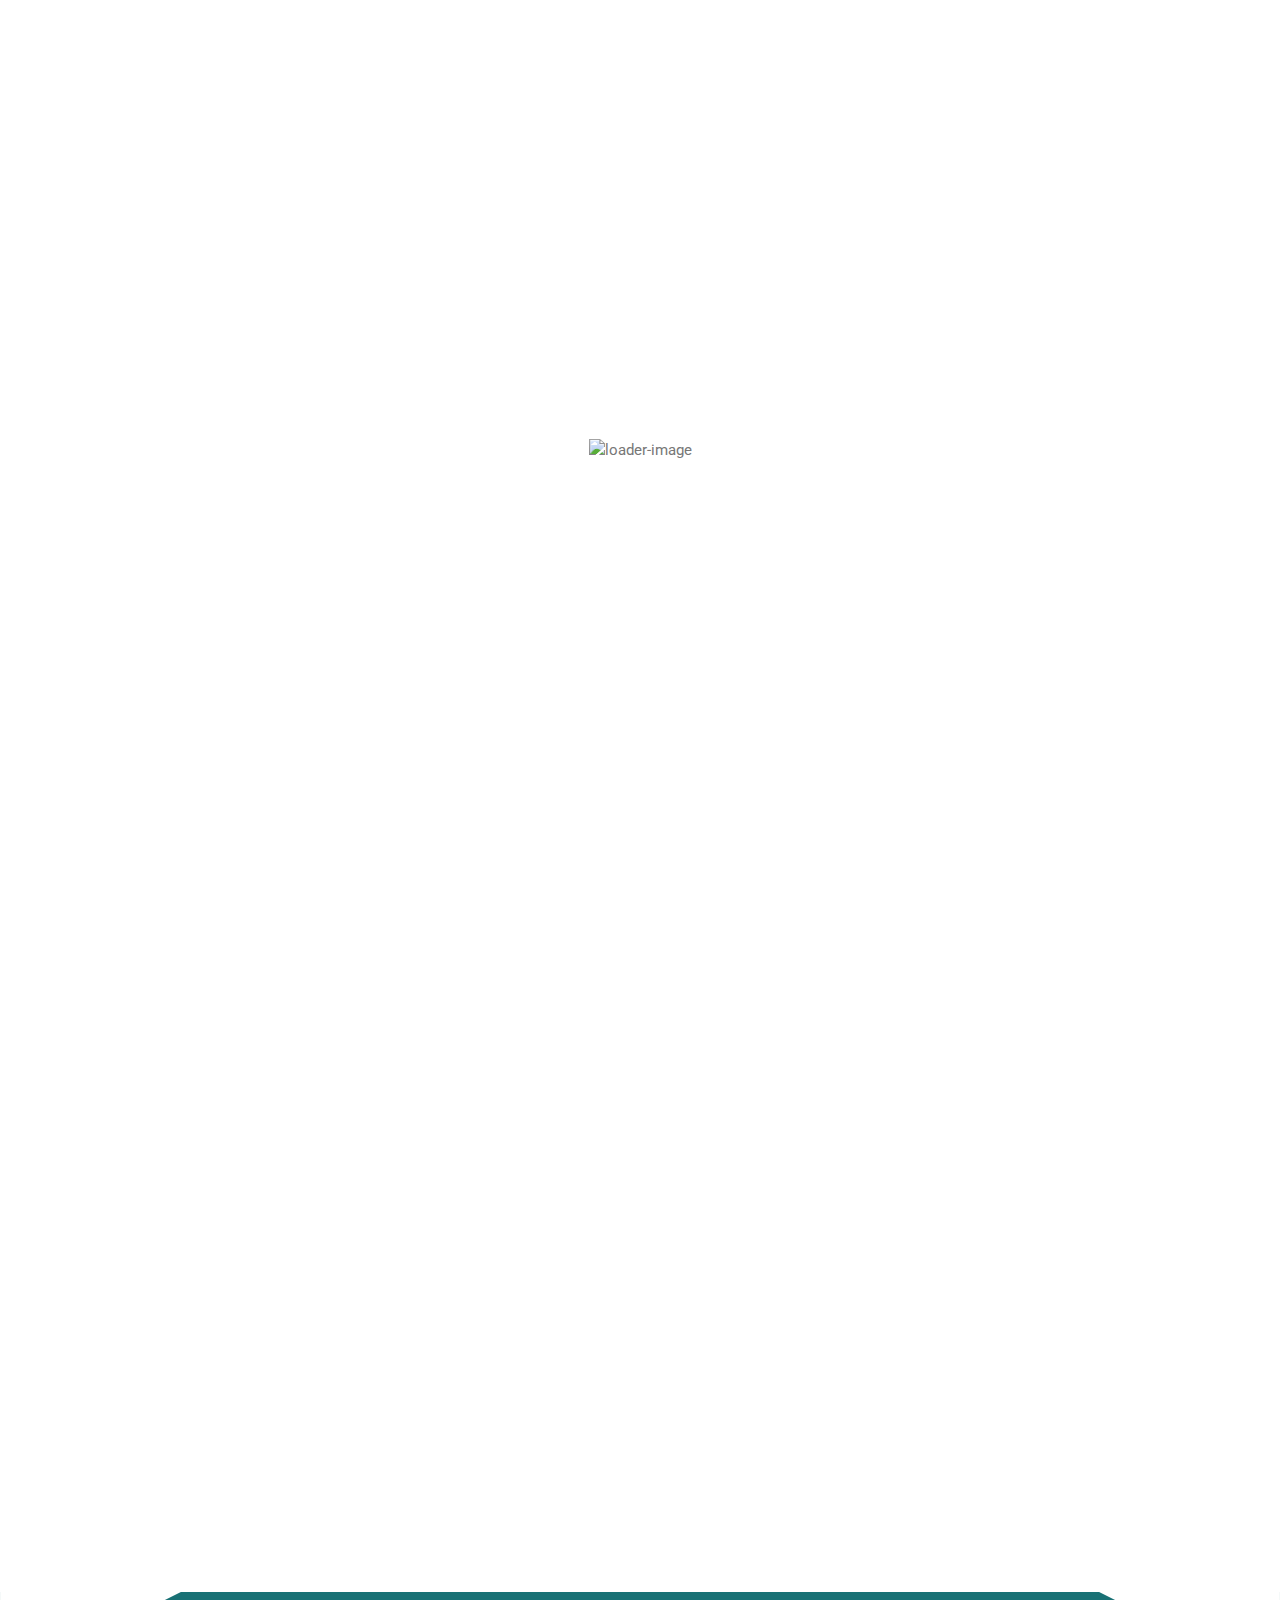
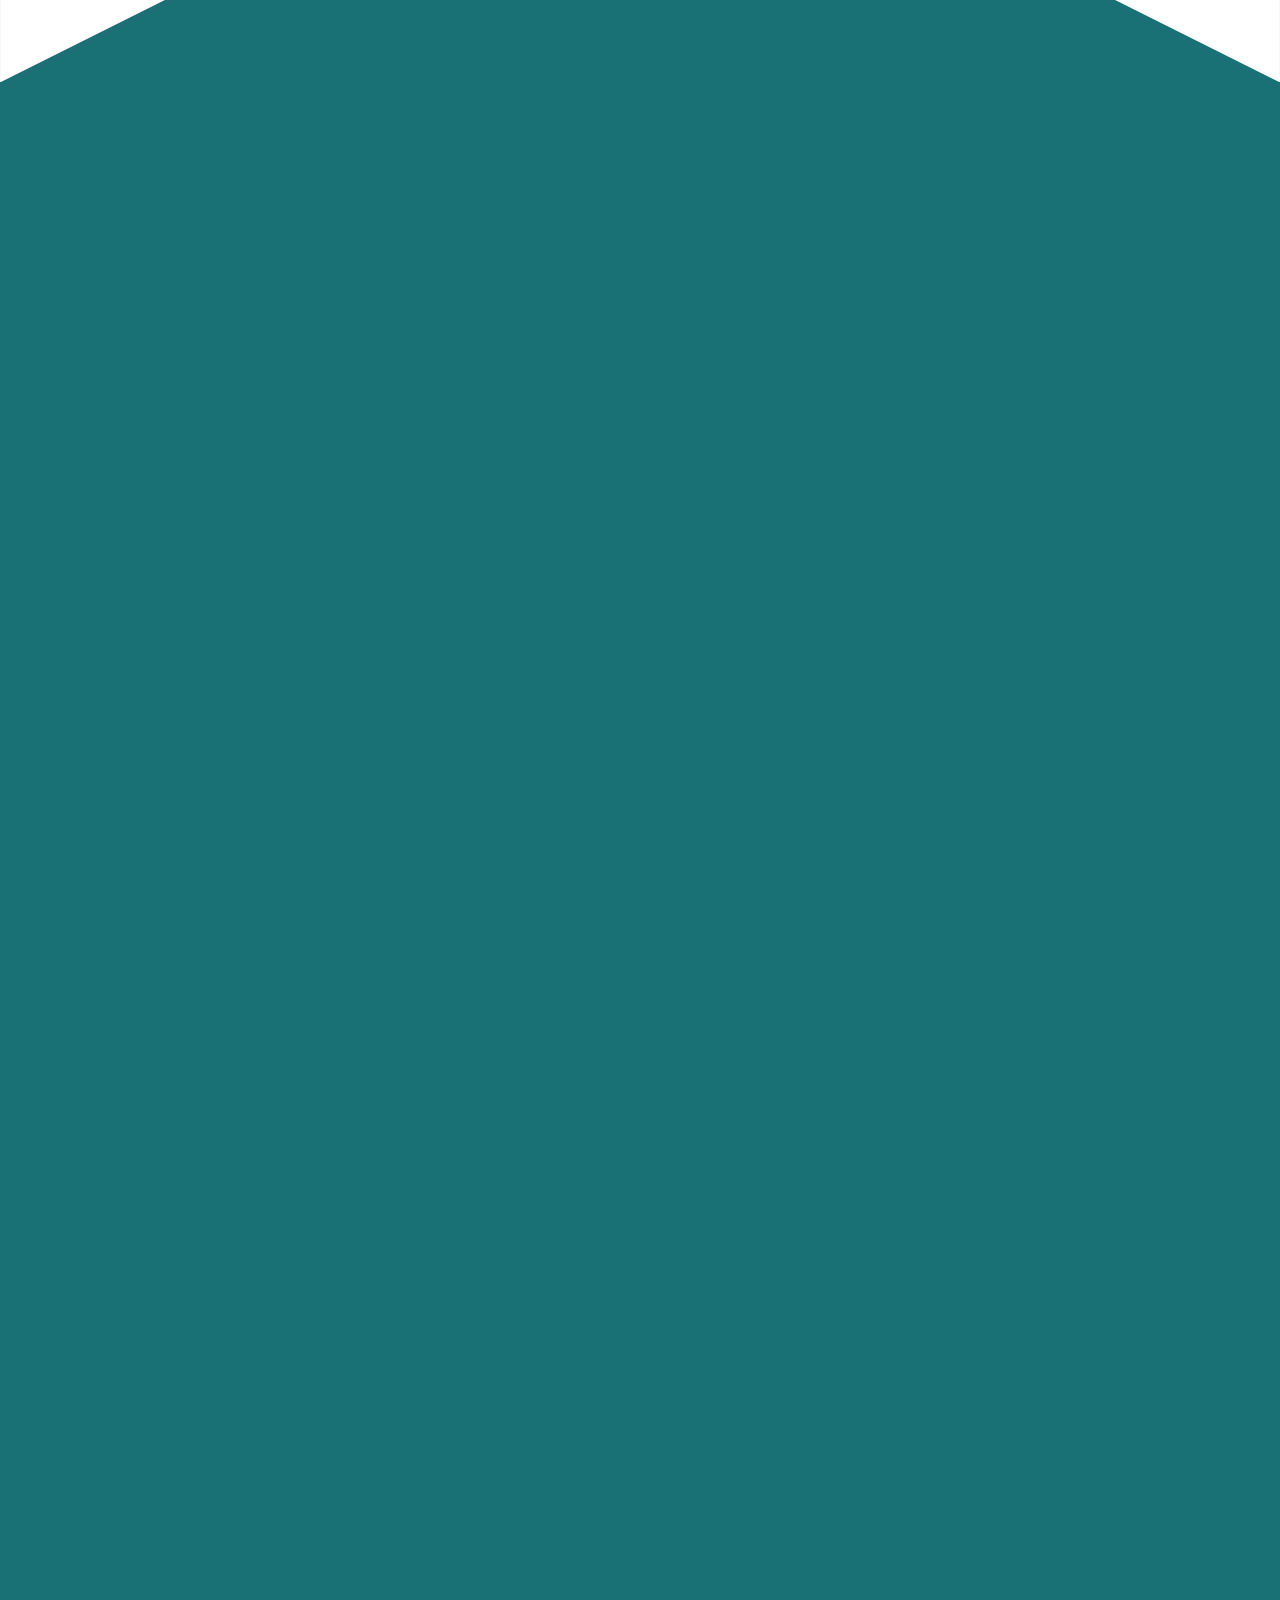
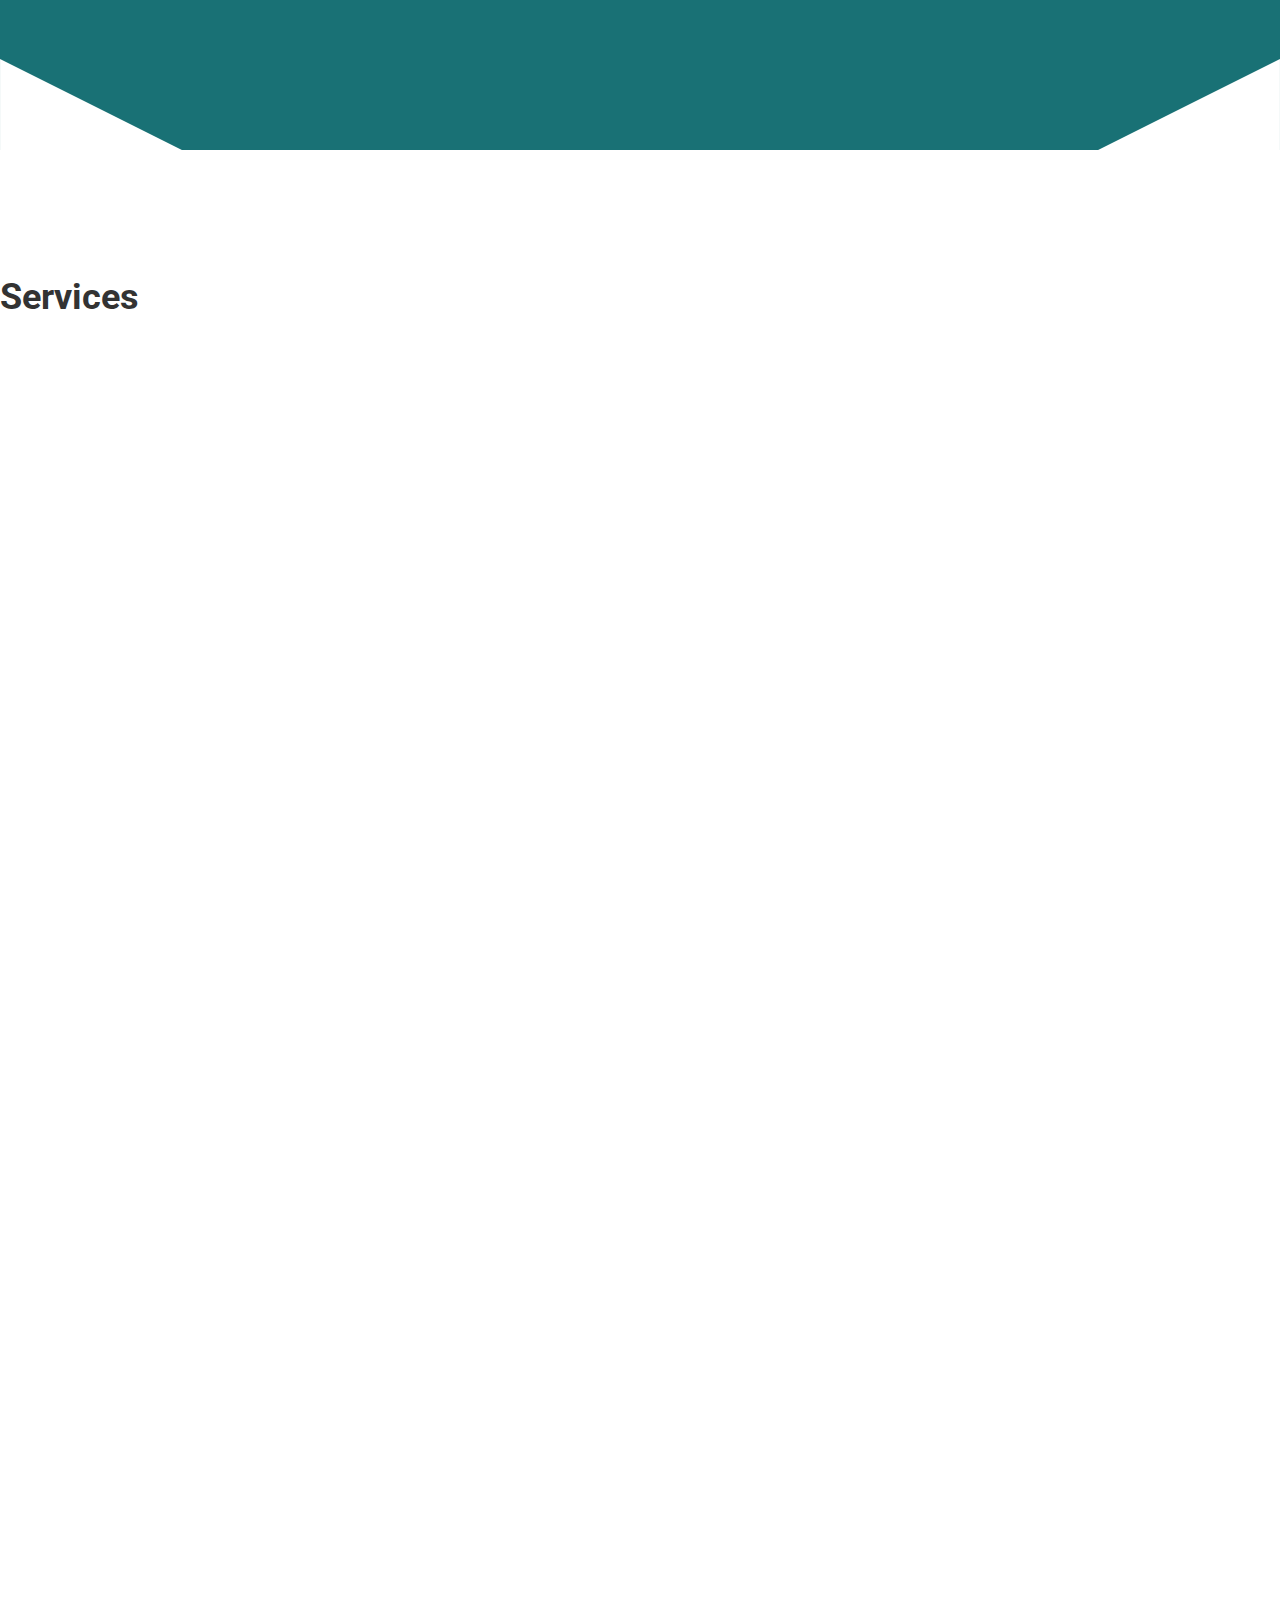
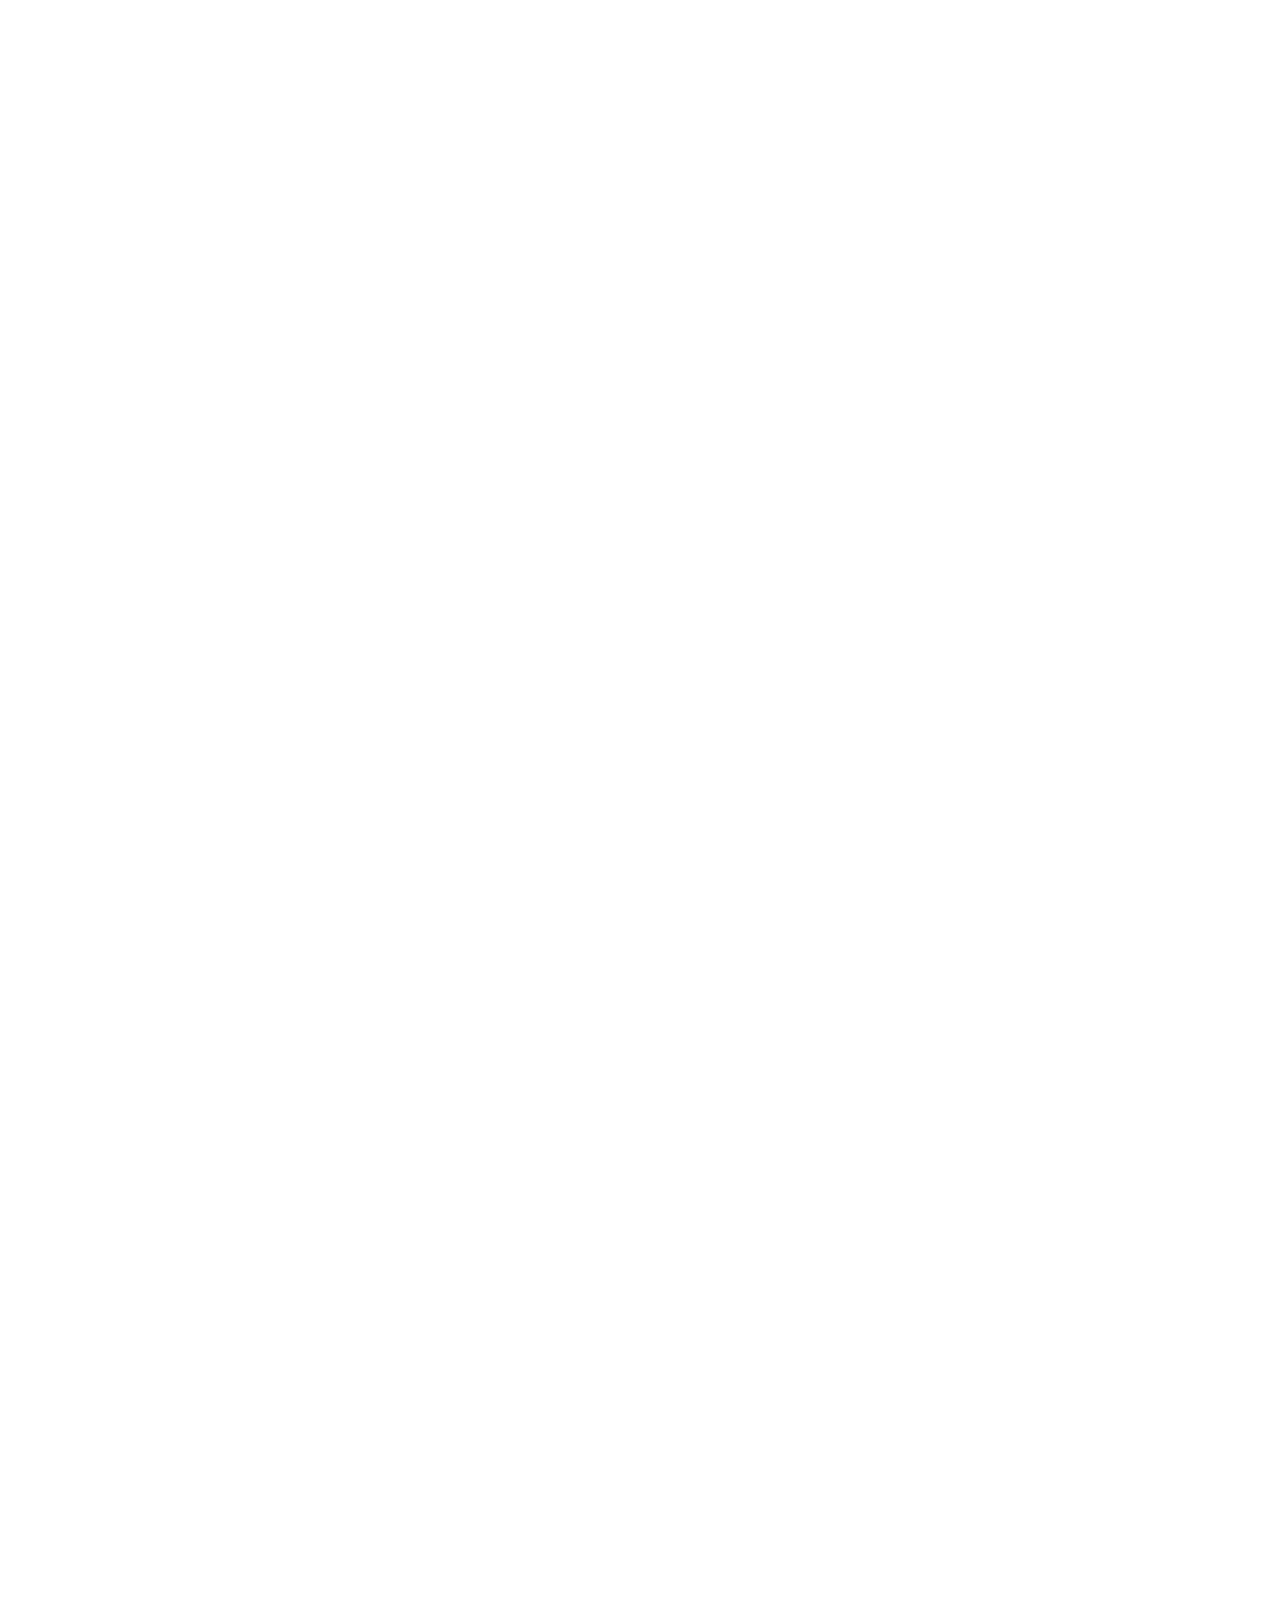
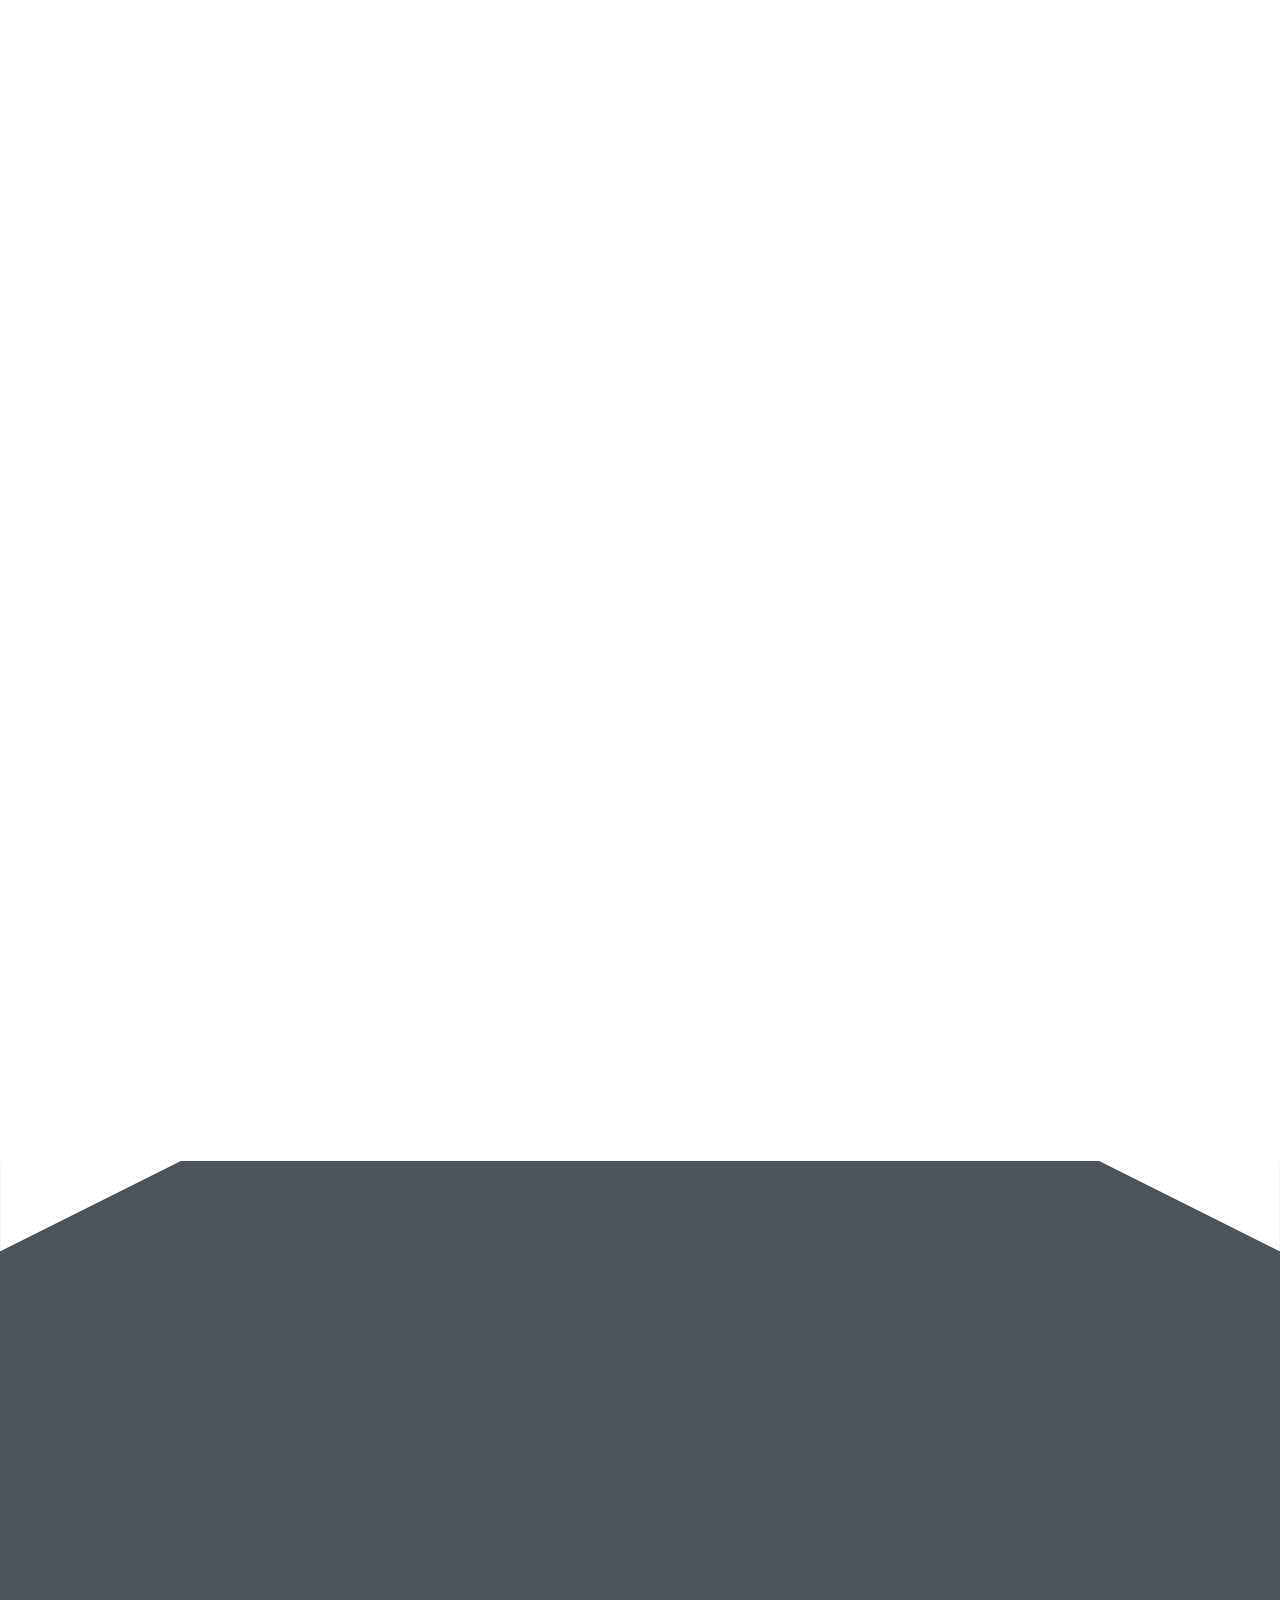
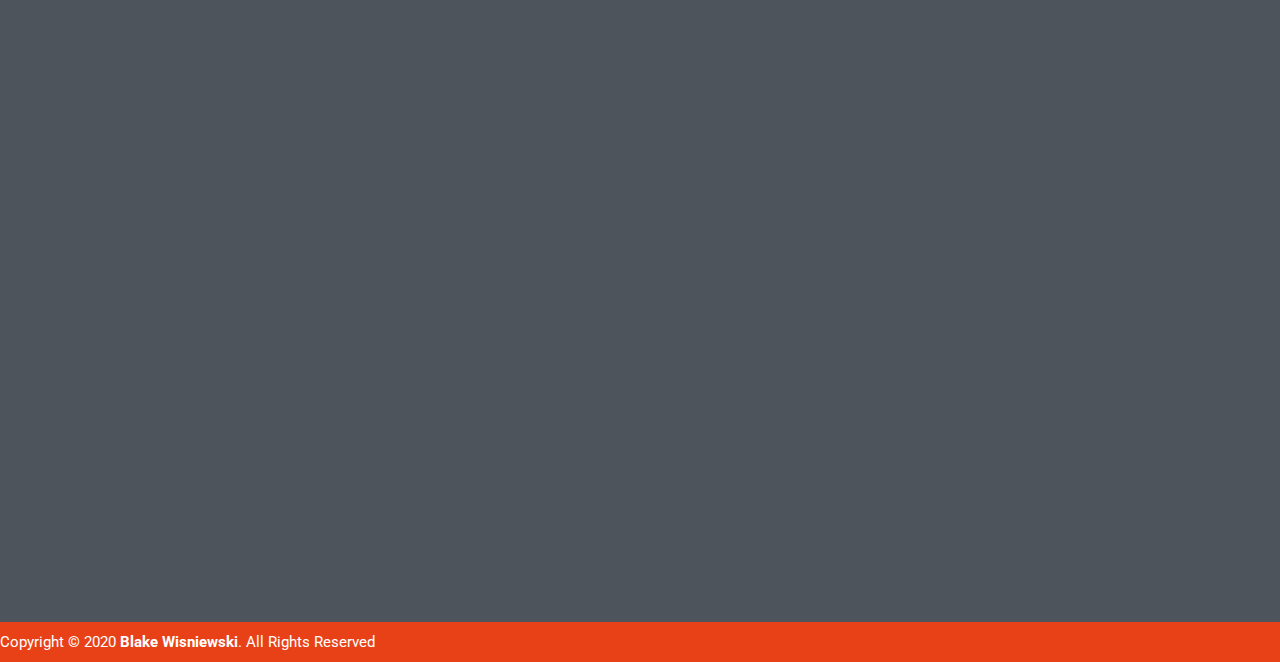
==== commit b142656c: "aligned experience section" ====
--- a/index.html
+++ b/index.html
@@ -87,7 +87,7 @@
 					software architecture and design, machine learning, and web development.
 				</p>
 				<p>As a tenacious and self-taught programmer, I use continuous iteration to produce results quickly and improve my product effectively. 
-					My track record has proven I an adept and passionate learner
+					My track record has proven I am an adept and passionate learner
 					, as well as a talented engineer with a drive to succeed.</p>
 				<p>I have contributed to open source projects, worked on Agile engineering teams, and always stay attuned to the newest frameworks.</p>
 				<div class="about-social-icons" style="font-size: 1.3rem;">
@@ -114,7 +114,7 @@
 
 		<div class="container">
 			<div class="row">
-				<div class="col-md-4 education animation" data-animation="fadeInLeft">
+				<div class="col-md-6 education animation" data-animation="fadeInLeft">
 					<div class="section-header">
 						<h3>Education</h3>
 					</div>
@@ -127,7 +127,8 @@
 					</ul>
 				</div>
 
-				<div class="col-md-4 experience animation" data-animation="fadeInLeft">
+				
+				<div class="col-md-6 experience animation" data-animation="fadeInLeft">
 					<div class="section-header">
 						<h3>Experience</h3>
 					</div>
@@ -146,56 +147,95 @@
 					</ul>
 				</div>
 
-				<div class="col-md-4 skills animation" data-animation="fadeInLeft">
+				
+
+				<div class="col-md-6 skills animation" data-animation="fadeInLeft">
 					<div class="section-header">
-						<h3>Skills</h3>
+						<h3>Languages</h3>
 					</div>
 					<ul>
 						<li>
-							<h6>JavaScript</h6>
+							<h6 class="skills-title">JavaScript</h6>
+							<div class="progress-content">
+								<div class="skill-progress" data-progress="95">
+								</div>
+							</div>
+						</li>
+
+						<li>
+							<h6 class="skills-title">Java</h6>
+							<div class="progress-content">
+								<div class="skill-progress" data-progress="95">
+								</div>
+							</div>
+						</li>
+						<li>
+							<h6 class="skills-title">PHP/MySQL</h6>
+							<div class="progress-content">
+								<div class="skill-progress" data-progress="85">
+								</div>
+							</div>
+						</li>
+
+						<li>
+							<h6 class="skills-title">Python</h6>
 							<div class="progress-content">
 								<div class="skill-progress" data-progress="90">
 								</div>
 							</div>
 						</li>
 
-						<li>
-							<h6>Java</h6>
+						
+
+						<li>
+							<h6 class="skills-title">C++</h6>
+							<div class="progress-content">
+								<div class="skill-progress" data-progress="85">
+								</div>
+							</div>
+						</li>
+					</ul>
+				</div>
+
+				<div class="col-md-6 skills animation" data-animation="fadeInLeft">
+					<div class="section-header">
+						<h3>Frameworks/Libraries</h3>
+					</div>
+					<ul>
+						<li>
+							<h6>Angular JS</h6>
+							<div class="progress-content">
+								<div class="skill-progress" data-progress="90">
+								</div>
+							</div>
+						</li>
+
+						<li>
+							<h6>React JS</h6>
 							<div class="progress-content">
 								<div class="skill-progress" data-progress="95">
 								</div>
 							</div>
 						</li>
 						<li>
-							<h6>PHP/MySQL</h6>
-							<div class="progress-content">
-								<div class="skill-progress" data-progress="85">
-								</div>
-							</div>
-						</li>
-
-						<li>
-							<h6>Python</h6>
-							<div class="progress-content">
-								<div class="skill-progress" data-progress="90">
-								</div>
-							</div>
-						</li>
-
+							<h6>Django</h6>
+							<div class="progress-content">
+								<div class="skill-progress" data-progress="95">
+								</div>
+							</div>
+						</li>
+						<li>
+							<h6>REST</h6>
+							<div class="progress-content">
+								<div class="skill-progress" data-progress="95">
+								</div>
+							</div>
+						</li>
+								
 						
-
-						<li>
-							<h6>C++</h6>
-							<div class="progress-content">
-								<div class="skill-progress" data-progress="85">
-								</div>
-							</div>
-						</li>
-
-
-
 					</ul>
 				</div>
+				
 
 
 			</div>
@@ -227,7 +267,7 @@
 						<h5 class="service-name">Full Stack Development</h5>
 						<p class="service-description">Full stack development is at the forefront of my professional and 
 							personal experience. I have full stack developed many Android, iOS, and web applications. Architecting and designing both the 
-							front and back end of applications is a challenge, and that is what draws me in.</p>
+							front and back end of applications is a suitable challenge, as my great passion is creating clean and maintainable software.</p>
 					</div>
 				</div>
 
@@ -236,9 +276,9 @@
 						<div class="icon-container d-flex justify-content-center">
 							<h5 class="service-icon"><i class="fa fa-list-ul"></i></h5>
 						</div>
-						<h5 class="service-name">Architectural Design</h5>
-						<p class="service-description">Software architecture is my favorite part of programming. I thrive at logical planning and software design.
-							I have personally architected professional software and all of my personal projects. This includes generating use cases, 
+						<h5 class="service-name">Software Design</h5>
+						<p class="service-description">Software architecture/design is my favorite part of programming. I thrive at logical planning and macro design.
+							I have personally architected software professionaly, in university, and for all of my personal projects. This includes generating use cases, 
 							creating diagrams, and implementing architectural patterns.
 						</p>
 					</div>
@@ -251,8 +291,7 @@
 						</div>
 						<h5 class="service-name">Machine Learning</h5>
 						<p class="service-description">An extensive part of my experience with Python directly deals with writing machine 
-							learning algorithms. As such, I am confident deploying A.I. into any application that can use it. Detailed in Projects, 
-							I have built CNNs, ANNs, RNNs, a Boltzmann Machine, and Auto Encoder.</p>
+							learning algorithms. As such, I am confident deploying ML into any application that can use it. My algorithms have solved real world problems such as why customers leave a bank, stock prediction, and image recognition.</p>
 					</div>
 				</div>
 			</div>
@@ -264,9 +303,9 @@
 							<h5 class="service-icon"><i class="fa fa-briefcase"></i></h5>
 						</div>
 						<h5 class="service-name">Web Development</h5>
-						<p class="service-description">Through personal projects, class work, and professional experience, I have garnered a great amount of web development 
-							experience. Largely using JavaScript and Python, I have designed and developed 5+ websites and web applications that are both
-							 scalable, clean, and maintainable.
+						<p class="service-description">Through my personal projects, class work, and professional experience, I have garnered exceptional web development 
+							experience. I have developed numerous websites and applications using React, Angular, JavaScript,
+							and Python (this website included!). A few examples can be found in the Projects section.
 						</p>
 					</div>
 				</div>
@@ -279,8 +318,7 @@
 						<h5 class="service-name">Agile</h5>
 						<p class="service-description">I've taken part in the development of two large scale applications (E-Commerce App
 							/ Environment Website), 
-							which pivoted on Agile and Scrum respectively. These apps were engineered by myself and teams of 5+ people working together,
-							creating maintainable, clean, and scalable software. 
+							which pivoted on Agile and Scrum respectively. These apps were engineered by myself and teams of 5+ peers working in tandem to create software that is maintainable, clean, and scalable.							 
 						</p>
 					</div>
 				</div>
@@ -292,8 +330,8 @@
 						</div>
 						<h5 class="service-name">Mobile Development</h5>
 						<p class="service-description">Designing and coding Android and iOS applications is my forte. This did not go unnoticed by 
-							a professor of mine, and before I knew it, I was an assistant teacher in a graduate Mobile Computing course, as an undergraduate. I am 
-							very much fluent in mobile development.
+							a professor of mine, who allowed me to be his assistant teacher in a graduate Mobile Computing course after proving a high degree of proficiency. I am 
+							very much fluent in back-end, front-end, and full stack mobile development.
 						</p>
 					</div>
 				</div>
--- a/style.css
+++ b/style.css
@@ -426,6 +426,10 @@
 
 /** exp-skills styles **/
 
+.col-md-6 {
+	margin-bottom: 25px;
+}
+
 .exp-skills
 {
 	background:url(img/about-bg.jpg);
@@ -493,15 +497,20 @@
 }
 
 .exp-skills ul
-{
+{	
 	list-style: none;
 }
 
 .exp-skills h6
-{
+{	
 	color: #ddd;
 }
 
+.skills-title
+{
+	font-size: 18px;
+}
+
 
 .skills h6
 {
@@ -509,7 +518,7 @@
 }
 .progress-content
 {
-	width: 100%;
+	width: 75%;
 	height: 20px;
 	background-color: rgba(0,0,0,0.7);
 	border-radius:20px;
@@ -533,7 +542,7 @@
 	color: #333;
 	background-color: #fff;
 	padding: 1px 5px;
-	font-size: 12px;
+	font-size: 13px;
 	border-radius: 10px;
 }
 
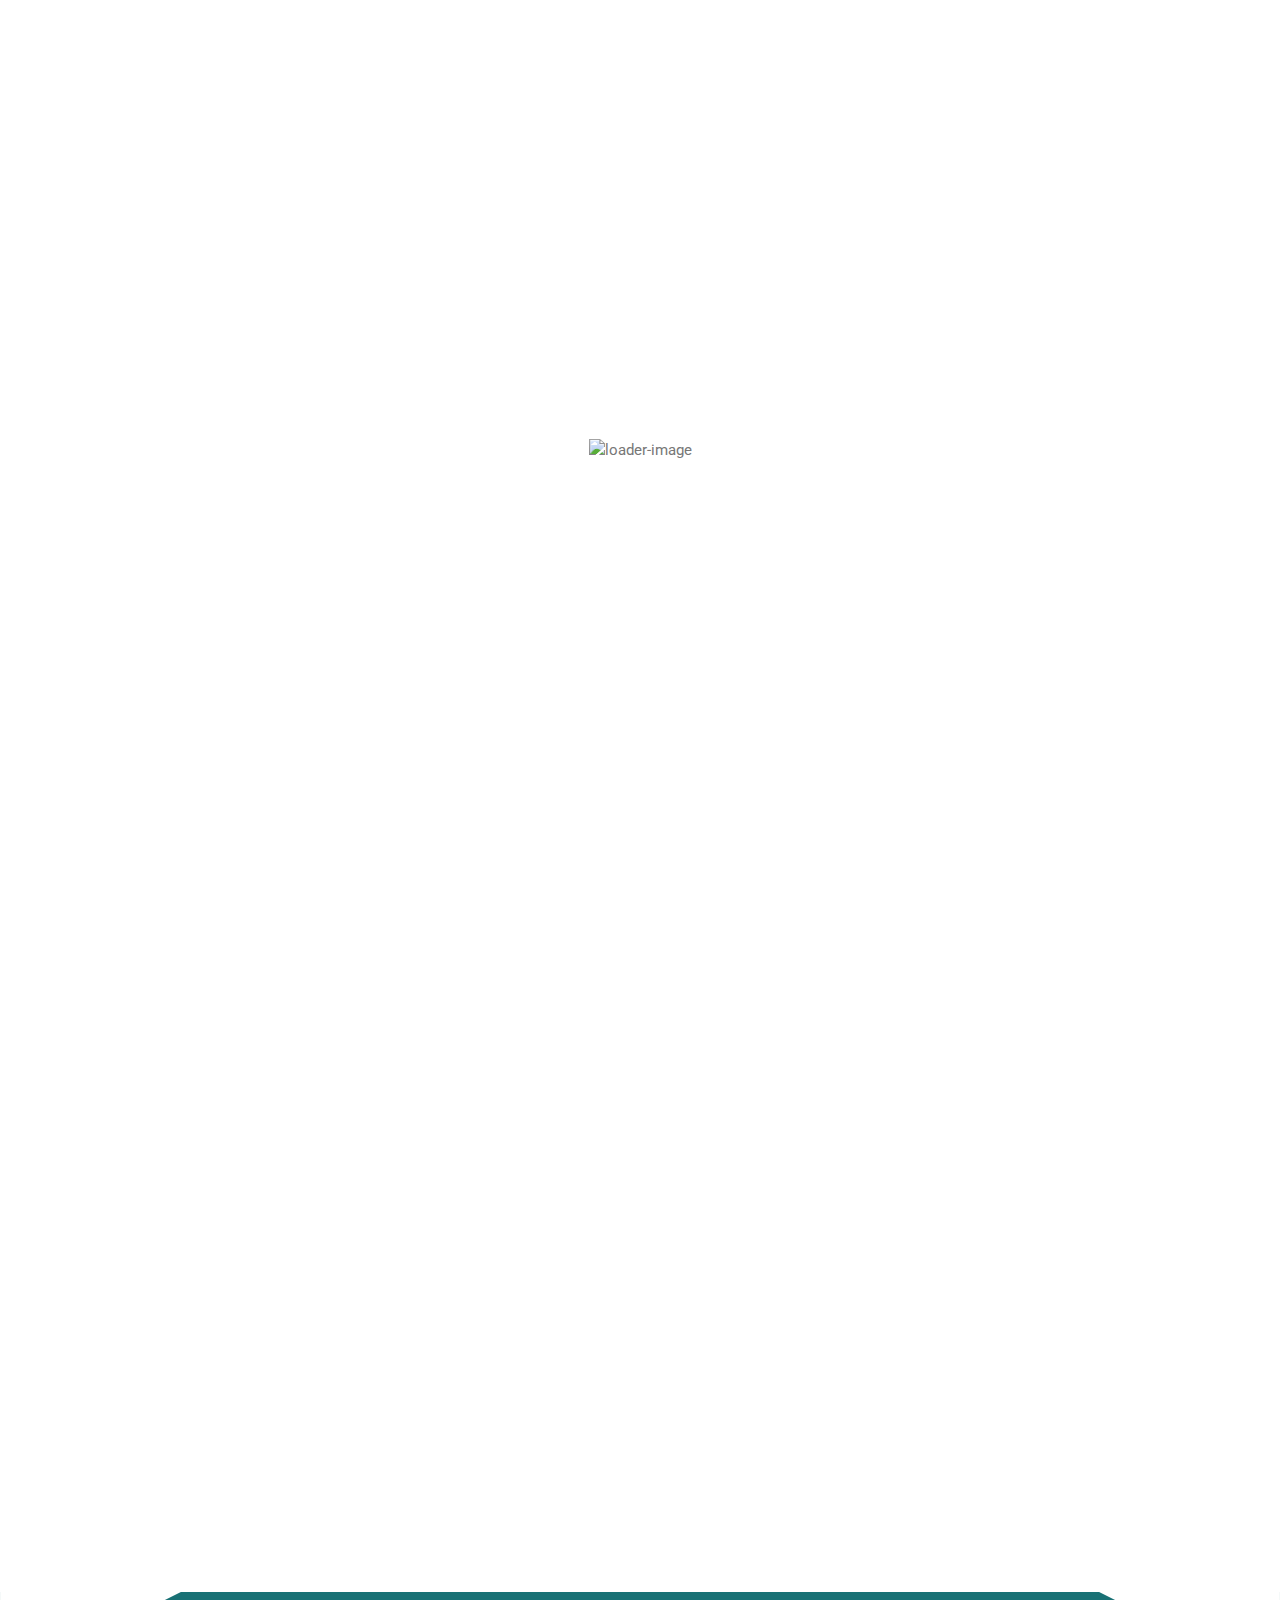
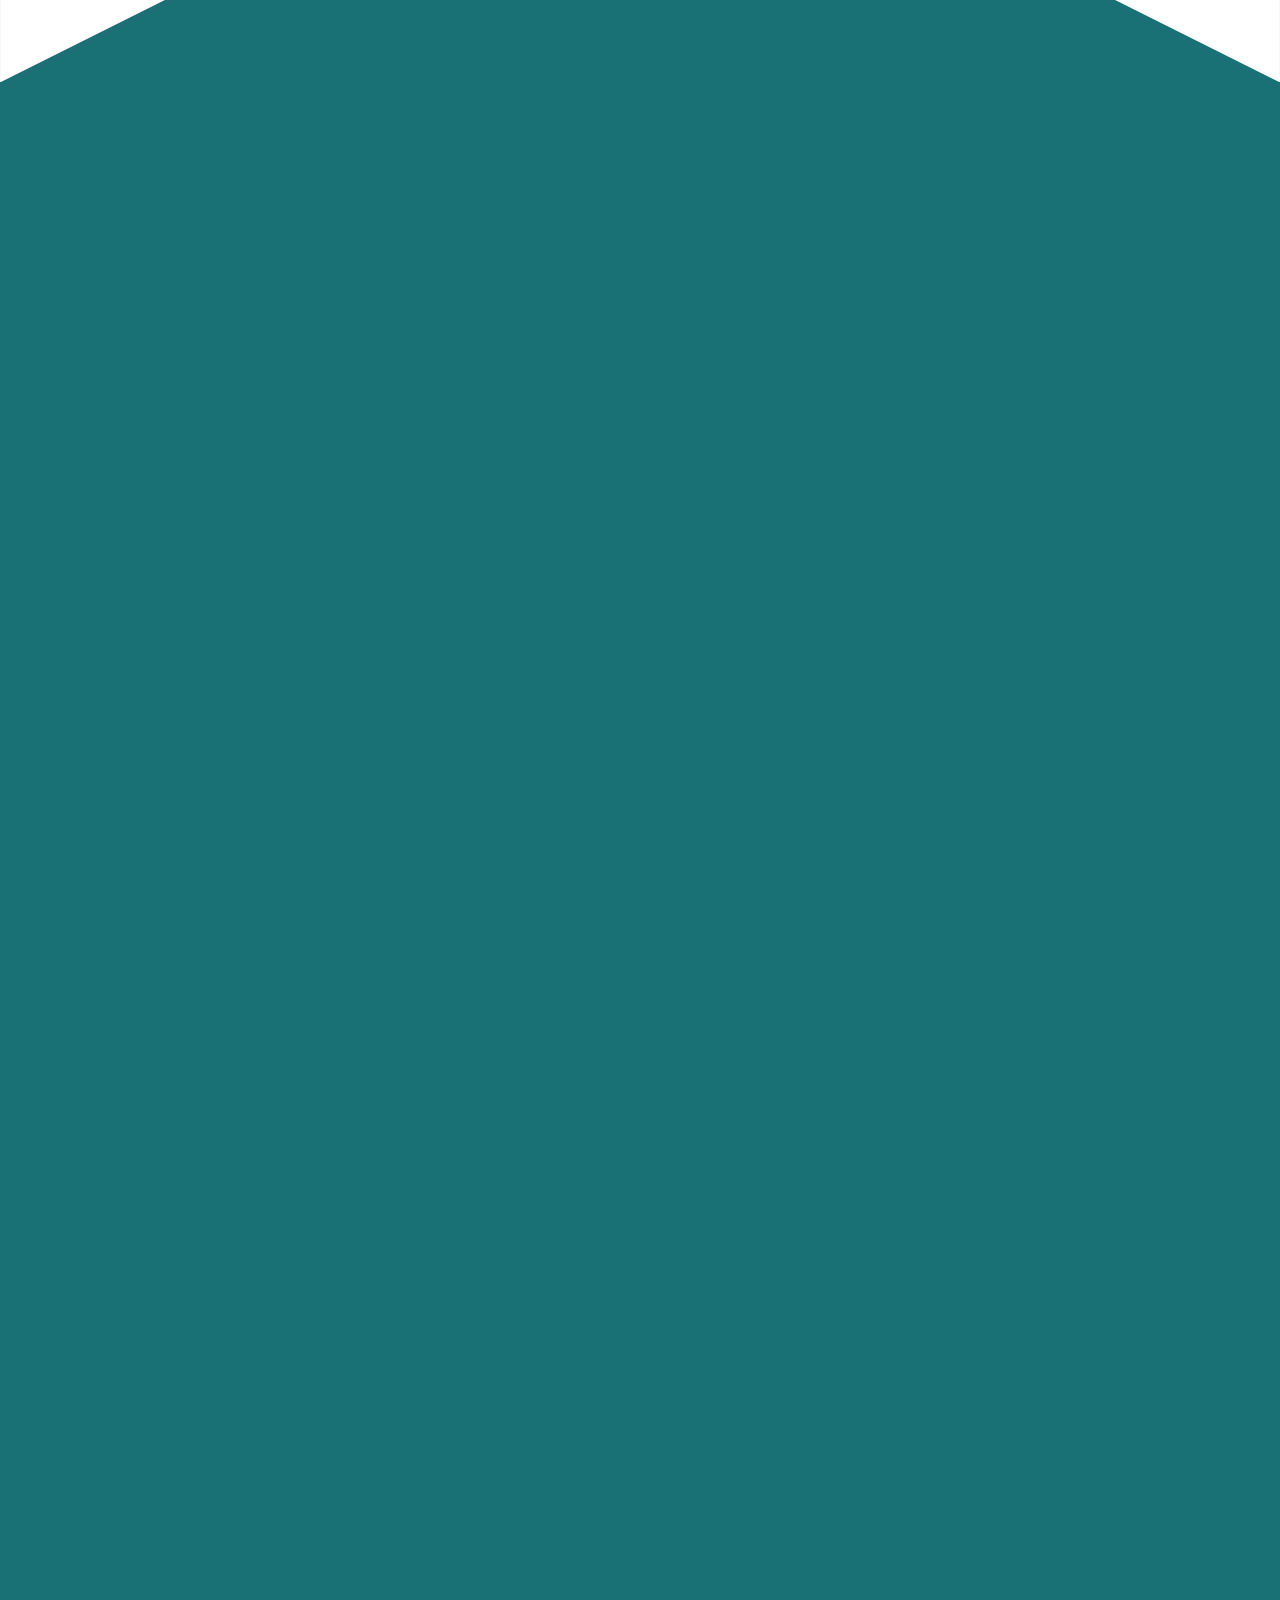
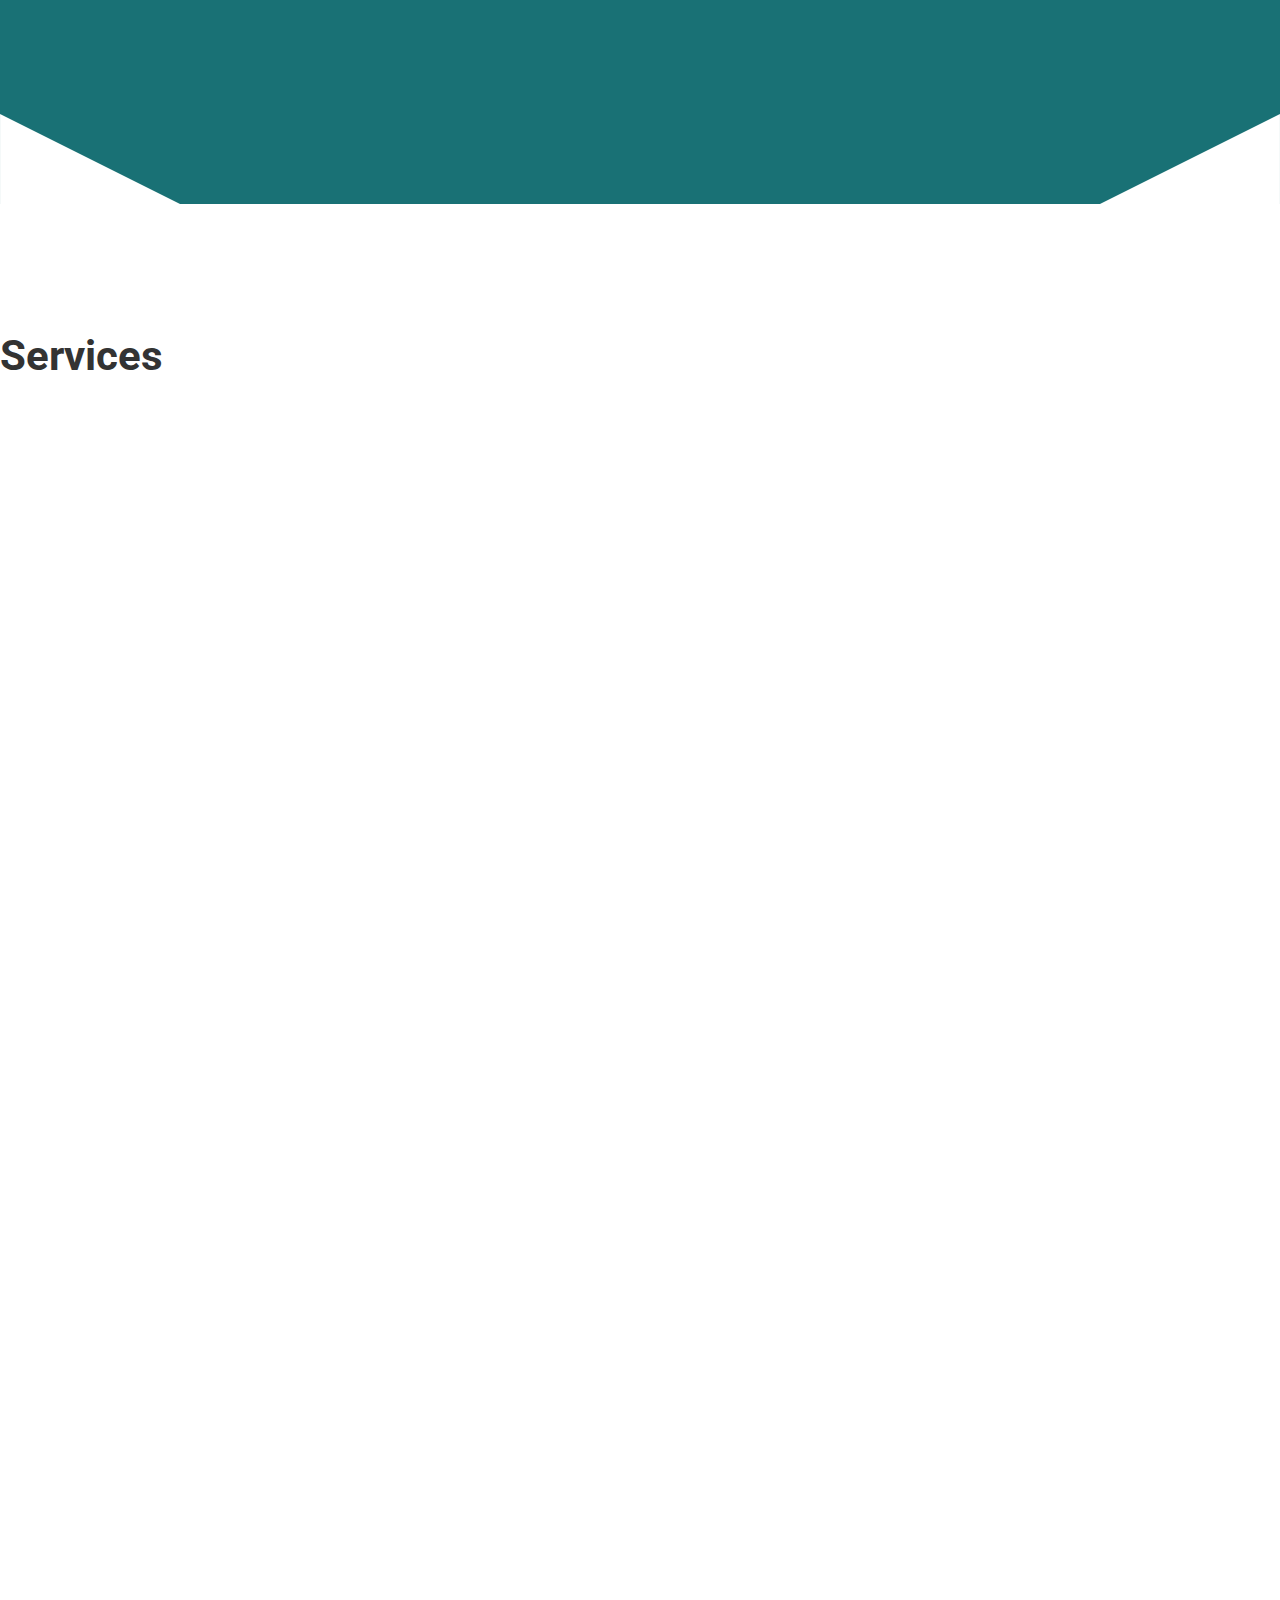
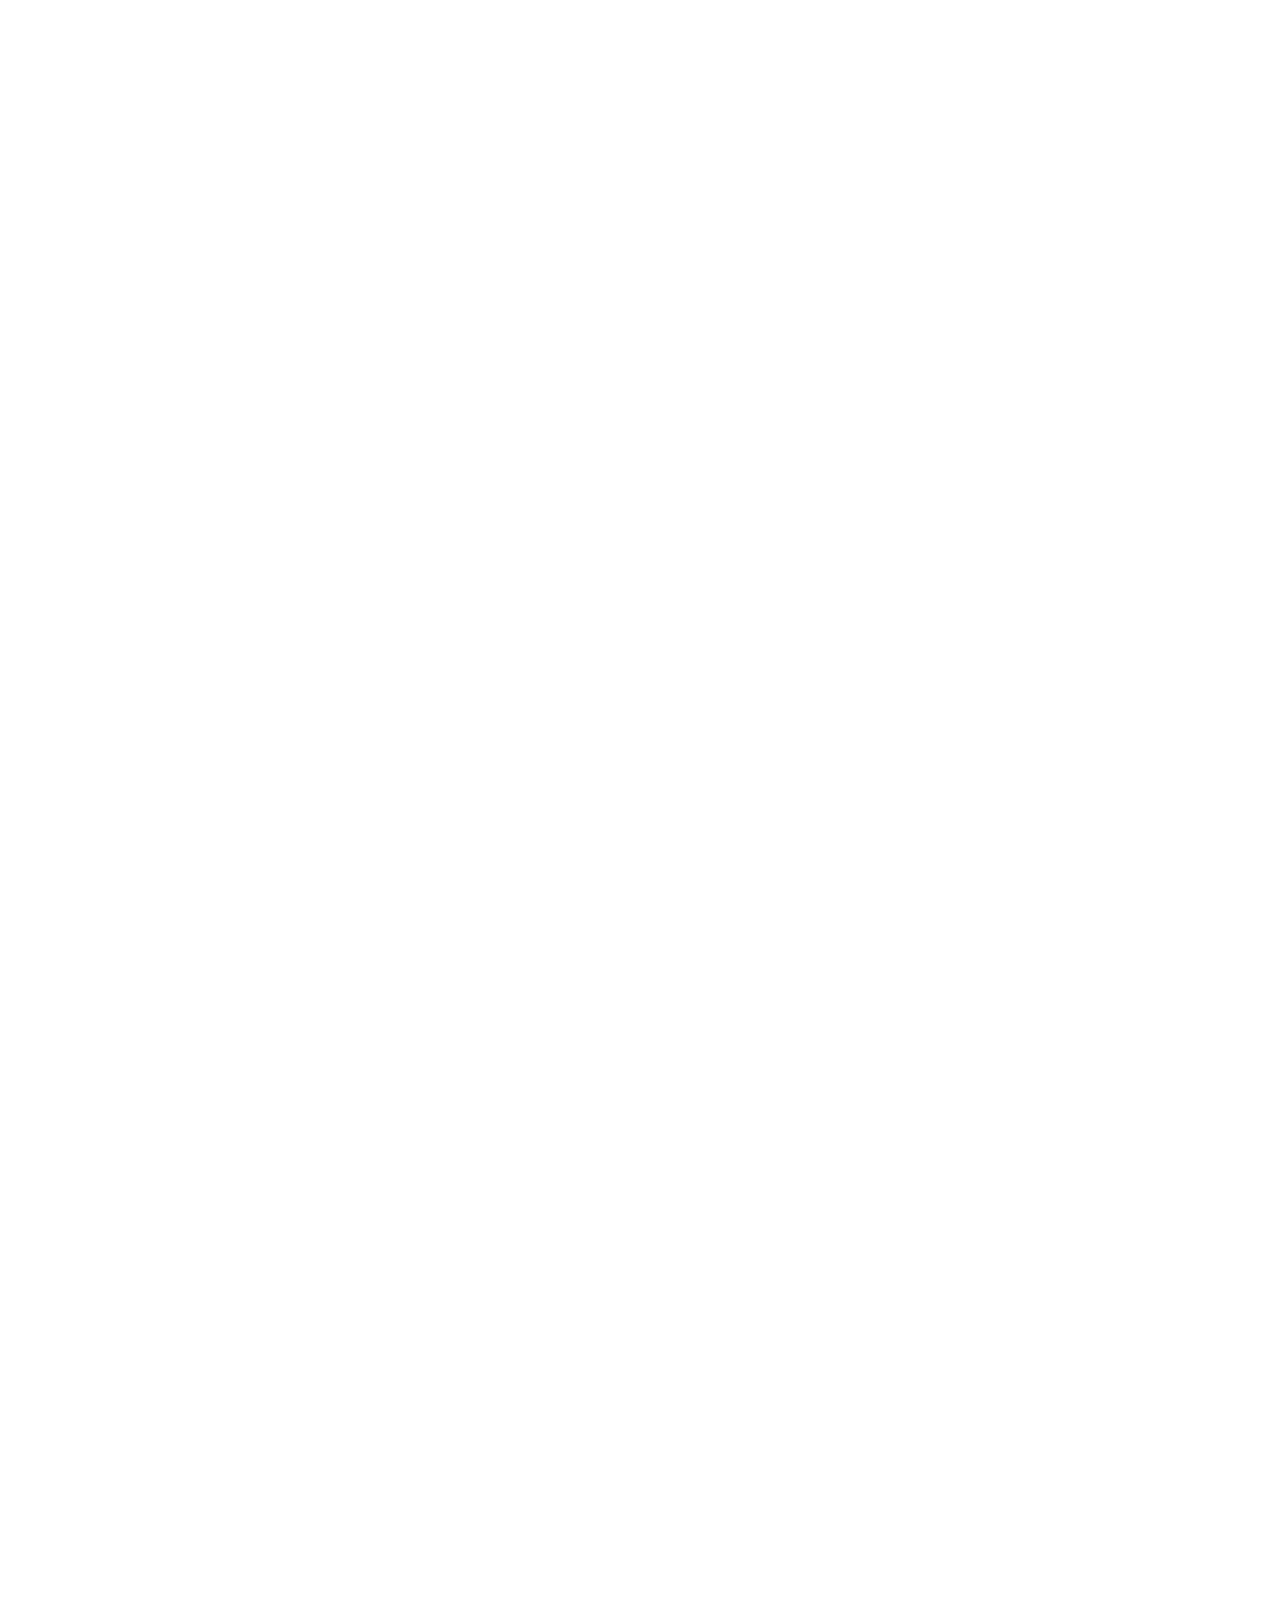
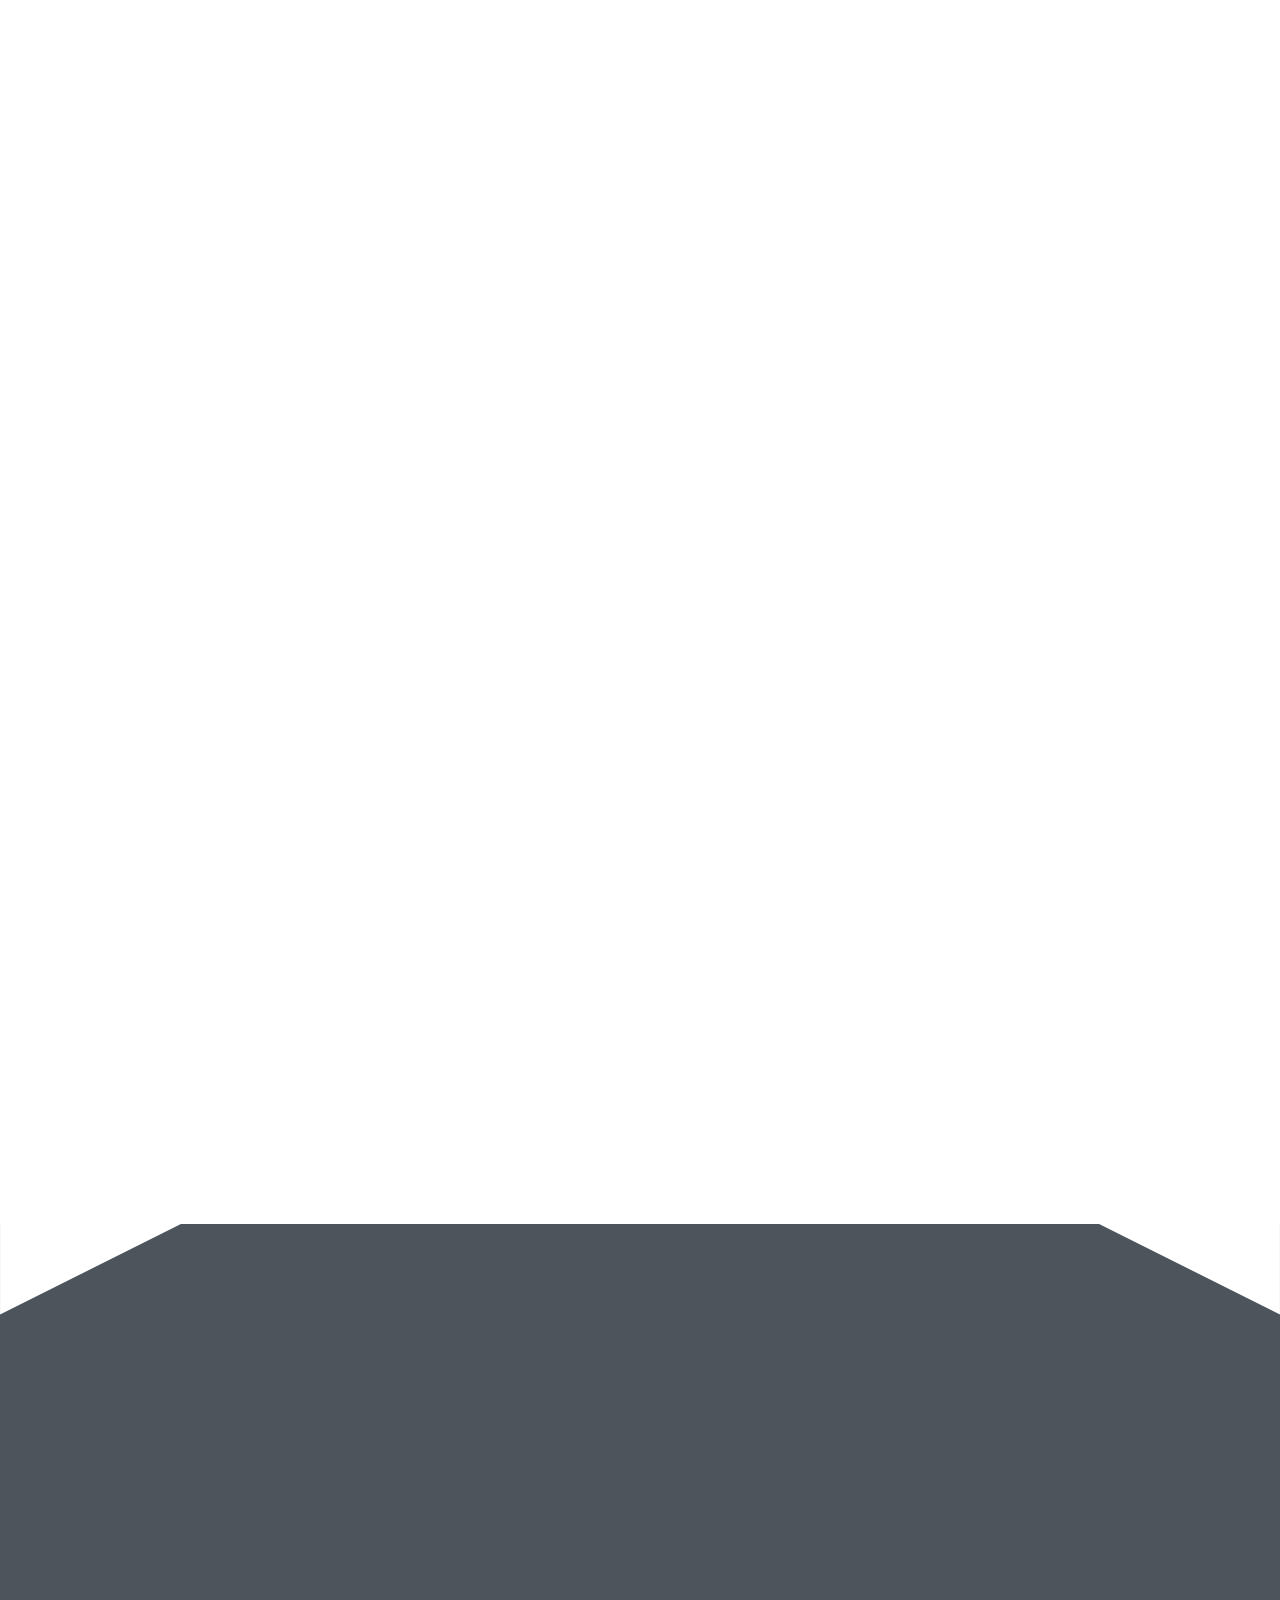
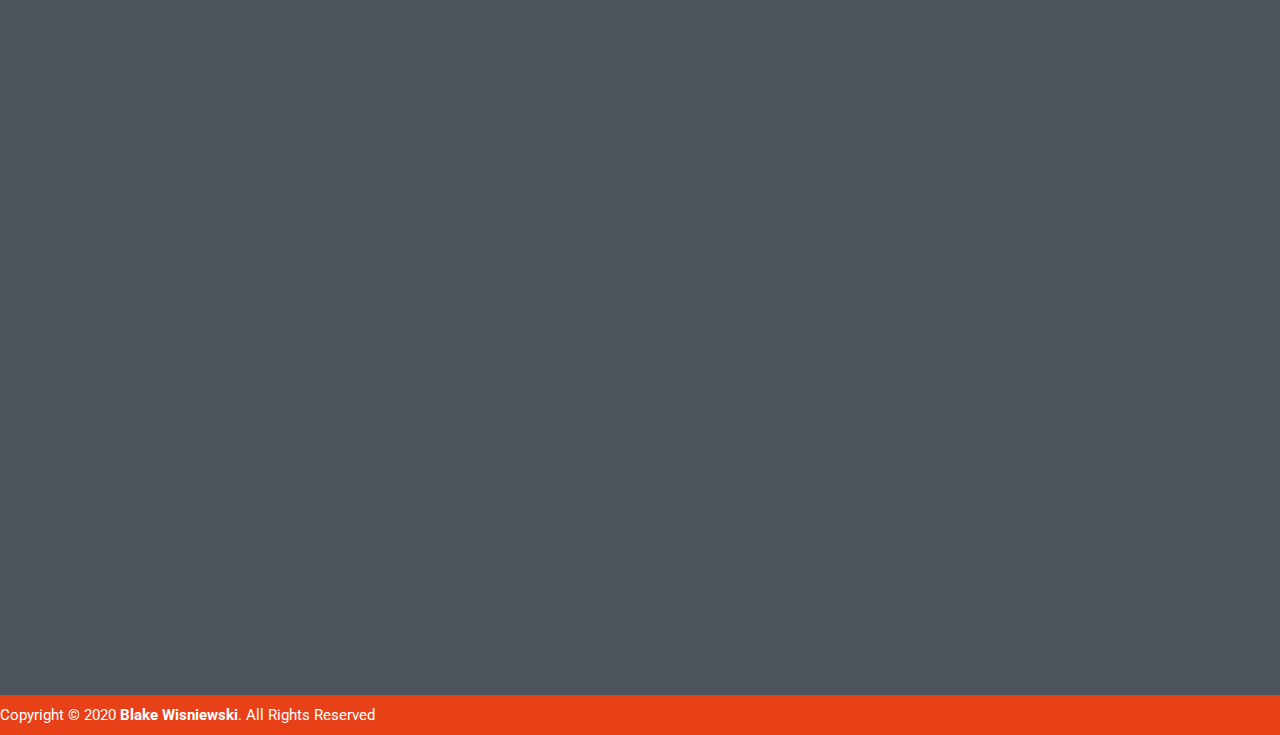
==== commit 4eaebd38: "edit services" ====
--- a/index.html
+++ b/index.html
@@ -139,7 +139,7 @@
 							<div><strong>Caravan Facilities Management</strong></div>
 						</li>
 
-						<li>
+						<li class="gradassist">
 							<h5>Graduate Teaching Assistant</h5>
 							<h6><em>Fall 2018</em></h6>
 							<div><strong>Saginaw Valley State University</strong></div>
@@ -203,7 +203,7 @@
 					</div>
 					<ul>
 						<li>
-							<h6>Angular JS</h6>
+							<h6 class="skills-title">Angular JS</h6>
 							<div class="progress-content">
 								<div class="skill-progress" data-progress="90">
 								</div>
@@ -211,23 +211,23 @@
 						</li>
 
 						<li>
-							<h6>React JS</h6>
+							<h6 class="skills-title">React JS</h6>
 							<div class="progress-content">
 								<div class="skill-progress" data-progress="95">
 								</div>
 							</div>
 						</li>
 						<li>
-							<h6>Django</h6>
-							<div class="progress-content">
-								<div class="skill-progress" data-progress="95">
-								</div>
-							</div>
-						</li>
-						<li>
-							<h6>REST</h6>
-							<div class="progress-content">
-								<div class="skill-progress" data-progress="95">
+							<h6 class="skills-title">Django</h6>
+							<div class="progress-content">
+								<div class="skill-progress" data-progress="85">
+								</div>
+							</div>
+						</li>
+						<li>
+							<h6 class="skills-title">REST</h6>
+							<div class="progress-content">
+								<div class="skill-progress" data-progress="90">
 								</div>
 							</div>
 						</li>
@@ -254,7 +254,7 @@
 	<div class="container">
 		<div class="row">
 			<div class="section-header text-center full-width">
-				<h3>Services</h3>
+				<h3 class="servicetitle">Services</h3>
 			</div>
 		</div>
 		<div class="services-content">
--- a/style.css
+++ b/style.css
@@ -427,7 +427,7 @@
 /** exp-skills styles **/
 
 .col-md-6 {
-	margin-bottom: 25px;
+	margin-bottom: 30px;
 }
 
 .exp-skills
@@ -461,10 +461,10 @@
 {
 	position: absolute;
 	content: '';
-	width: 100%;
+	width: 95%;
 	height: 2px;
 	left: 0;
-	bottom: 3px;
+	bottom: 3px;	
 	background-color: #fff;
 }
 
@@ -476,6 +476,7 @@
 
 .exp-skills h3
 {
+	font-size: 38px;
 	position: relative;
 	display: inline-block;
 }
@@ -485,20 +486,27 @@
 	position: absolute;
 	content: '';
 	width: 100%;
-	height: 5px;
-	left: 0;
-	bottom: -5px;
+	height: 4px;
+	left: 0;
+	bottom: -6px;
 	background-color: #e84118;
 }
 
 .exp-skills h5
 {
-	margin-top: 30px;
-}
+	margin-top: 20px;
+	font-size: 22px;
+}
+
 
 .exp-skills ul
-{	
+{		
 	list-style: none;
+}
+
+.gradassist
+{		
+	margin-top: 25px;
 }
 
 .exp-skills h6
@@ -567,6 +575,11 @@
 	margin-top: 60px;
 }
 
+.servicetitle
+{
+	font-size: 42px;
+}
+
 .service-single .service-name
 {
 	margin:30px 0;
